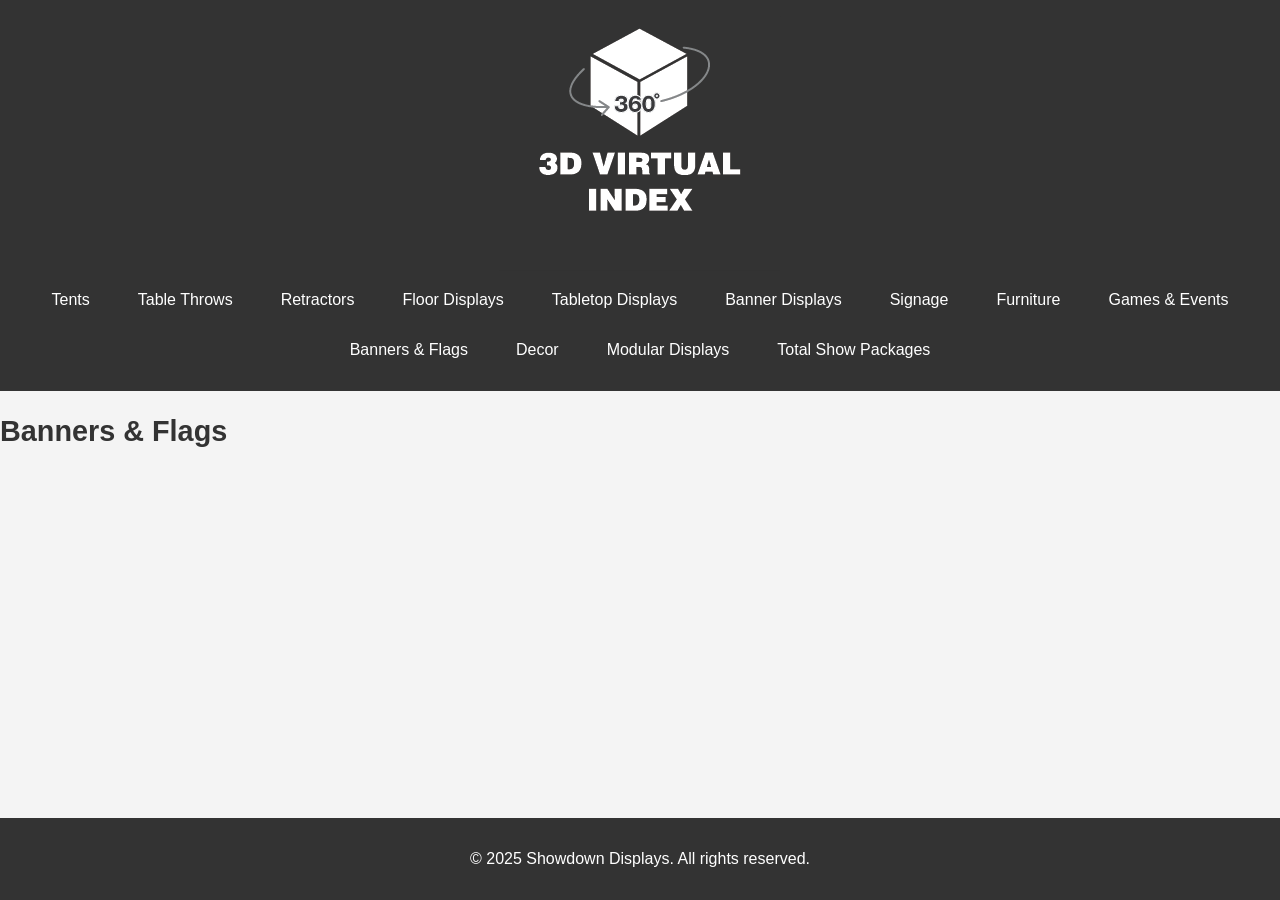
==== page10.html @ 900183a2 "Add files via upload" ====
<!DOCTYPE html>
<html lang="en">
<head>
    <meta charset="UTF-8">
    <meta name="viewport" content="width=device-width, initial-scale=1.0">
    <title>page10</title>
    <link rel="stylesheet" href="styles.css">
</head>
<body>
    <header>
        <div class="logo">
            <img src="logo.png" alt="3D Model Viewer">
        </div>
        <nav>
            <ul>
                <li><a href="index.html">Tents</a></li>
                <li><a href="page2.html">Table Throws</a></li>
                <li><a href="page3.html">Retractors</a></li>
                <li><a href="page4.html">Floor Displays</a></li>
                <li><a href="page5.html">Tabletop Displays</a></li>
                <li><a href="page6.html">Banner Displays</a></li>
                <li><a href="page7.html">Signage</a></li>
                <li><a href="page8.html">Furniture</a></li>
                <li><a href="page9.html">Games & Events</a></li>
                <li><a href="page10.html">Banners & Flags</a></li>
                <li><a href="page11.html">Decor</a></li>
                <li><a href="page12.html">Modular Displays</a></li>
                <li><a href="page13.html">Total Show Packages</a></li>
            </ul>
        </nav>
    </header>
    <section id="page10" class="page hidden">
        <h2>Banners & Flags</h2>
        <div class="model-grid">
            <iframe src="https://sketchfab.com/models/YOUR_MODEL_ID/embed" frameborder="0"></iframe>
            <iframe src="https://sketchfab.com/models/YOUR_MODEL_ID/embed" frameborder="0"></iframe>
        </div>
    </section>
    <footer>
        <p>&copy; 2025 Showdown Displays. All rights reserved.</p>
    </footer>
    <script src="script.js"></script>
</body>
</html>
---- styles.css ----
/* General Styles */
body {
    font-family: Helvetica Black, sans-serif;
    margin: 0;
    padding: 0;
    background-color: #f4f4f4;
}

/* Header */
header {
    background-color: #333;
    color: #fff;
    padding: 1em 0;
    text-align: center;
}

header .logo img {
    max-height: 500px; /* Increased size */
    width: auto; /* Ensure proportional scaling */
}

nav ul {
    list-style: none;
    padding: 0;
    margin: 0;
    display: flex;
    justify-content: center;
    flex-wrap: wrap;
}

nav ul li {
    margin: 0.5em;
}

nav ul li a {
    display: block;
    padding: 0.5em 1em;
    color: #fff;
    text-decoration: none;
    text-align: center;
    transition: background-color 0.3s, color 0.3s;
}

nav ul li a:hover {
    background-color: #ffd700;
    color: #333;
}

nav ul li a.active {
    background-color: #ffd700;
    color: #333;
}

/* Main Content */
main {
    padding: 2em;
}

h2 {
    font-size: 1.8em;
    color: #333;
    margin-bottom: 1em;
}

/* Responsive Grid for Embedded Models */
.model-grid {
    display: grid;
    grid-template-columns: repeat(auto-fill, minmax(300px, 1fr));
    gap: 1em;
}

.sketchfab-embed-wrapper iframe {
    width: 100%;
    height: 300px;
    border: none;
}

/* Footer */
footer {
    background-color: #333;
    color: #fff;
    text-align: center;
    padding: 1em 0;
    position: fixed;
    width: 100%;
    bottom: 0;
}

/* Responsive Design */
@media screen and (max-width: 768px) {
    .model-grid {
        grid-template-columns: 1fr; /* Stack items on smaller screens */
    }

    nav ul {
        flex-direction: column; /* Stack navigation links vertically */
    }

    nav ul li {
        margin: 0.5em 0;
    }
}
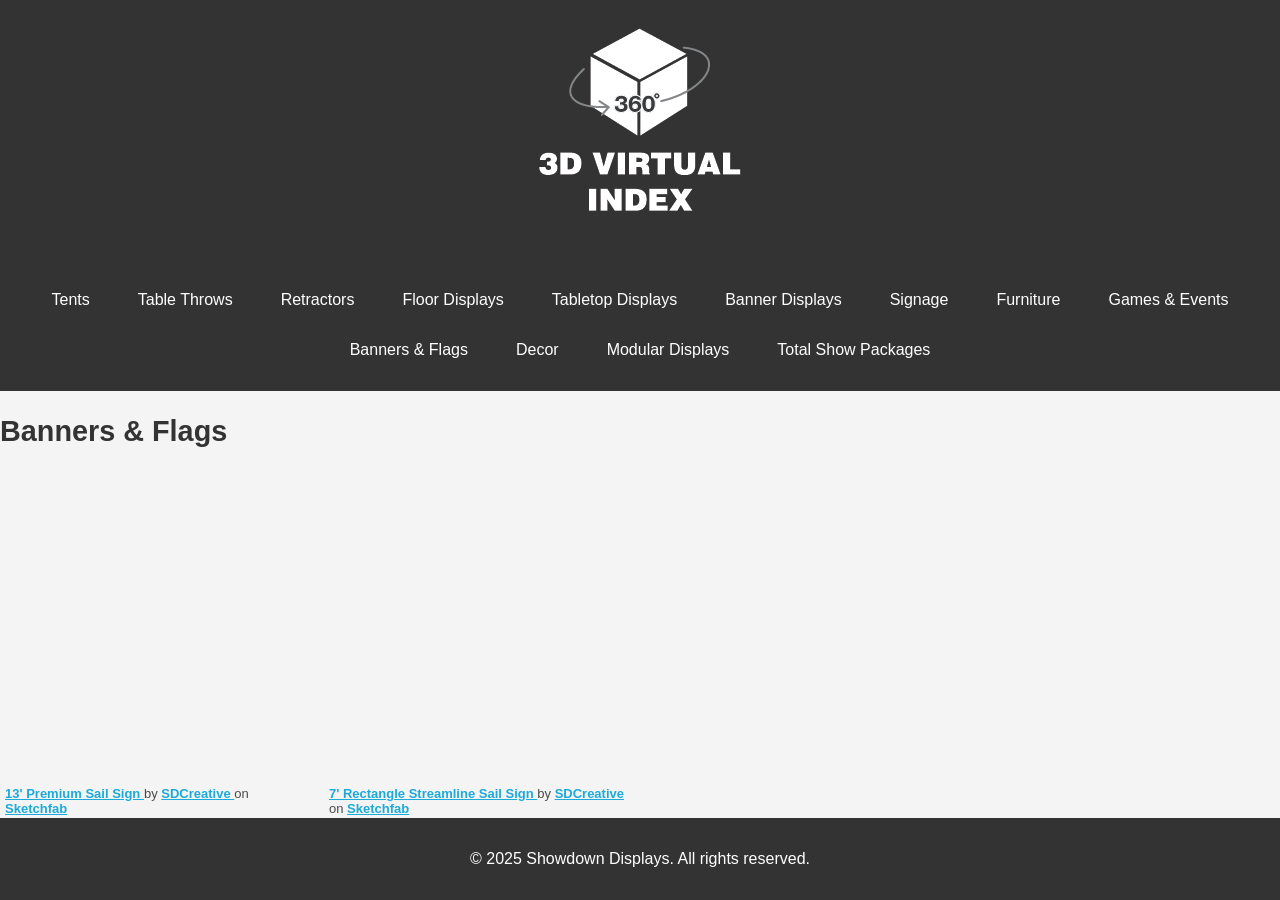
==== commit 52cd2ab4: "Add files via upload" ====
--- a/page10.html
+++ b/page10.html
@@ -32,8 +32,9 @@
     <section id="page10" class="page hidden">
         <h2>Banners & Flags</h2>
         <div class="model-grid">
-            <iframe src="https://sketchfab.com/models/YOUR_MODEL_ID/embed" frameborder="0"></iframe>
-            <iframe src="https://sketchfab.com/models/YOUR_MODEL_ID/embed" frameborder="0"></iframe>
+            <div class="sketchfab-embed-wrapper"> <iframe title="13' Premium Sail Sign" frameborder="0" allowfullscreen mozallowfullscreen="true" webkitallowfullscreen="true" allow="autoplay; fullscreen; xr-spatial-tracking" xr-spatial-tracking execution-while-out-of-viewport execution-while-not-rendered web-share src="https://sketchfab.com/models/f950409644cb40faba6cbb0fb3d89241/embed?autospin=1&autostart=1&ui_watermark_link=0&ui_watermark=0"> </iframe> <p style="font-size: 13px; font-weight: normal; margin: 5px; color: #4A4A4A;"> <a href="https://sketchfab.com/3d-models/13-premium-sail-sign-f950409644cb40faba6cbb0fb3d89241?utm_medium=embed&utm_campaign=share-popup&utm_content=f950409644cb40faba6cbb0fb3d89241" target="_blank" rel="nofollow" style="font-weight: bold; color: #1CAAD9;"> 13' Premium Sail Sign </a> by <a href="https://sketchfab.com/SDCreative?utm_medium=embed&utm_campaign=share-popup&utm_content=f950409644cb40faba6cbb0fb3d89241" target="_blank" rel="nofollow" style="font-weight: bold; color: #1CAAD9;"> SDCreative </a> on <a href="https://sketchfab.com?utm_medium=embed&utm_campaign=share-popup&utm_content=f950409644cb40faba6cbb0fb3d89241" target="_blank" rel="nofollow" style="font-weight: bold; color: #1CAAD9;">Sketchfab</a></p></div>
+            <div class="sketchfab-embed-wrapper"> <iframe title="7' Rectangle Streamline Sail Sign" frameborder="0" allowfullscreen mozallowfullscreen="true" webkitallowfullscreen="true" allow="autoplay; fullscreen; xr-spatial-tracking" xr-spatial-tracking execution-while-out-of-viewport execution-while-not-rendered web-share src="https://sketchfab.com/models/98fccf0964534c4e9c9e5f95447126c1/embed?autospin=1&autostart=1&ui_watermark_link=0&ui_watermark=0"> </iframe> <p style="font-size: 13px; font-weight: normal; margin: 5px; color: #4A4A4A;"> <a href="https://sketchfab.com/3d-models/7-rectangle-streamline-sail-sign-98fccf0964534c4e9c9e5f95447126c1?utm_medium=embed&utm_campaign=share-popup&utm_content=98fccf0964534c4e9c9e5f95447126c1" target="_blank" rel="nofollow" style="font-weight: bold; color: #1CAAD9;"> 7' Rectangle Streamline Sail Sign </a> by <a href="https://sketchfab.com/SDCreative?utm_medium=embed&utm_campaign=share-popup&utm_content=98fccf0964534c4e9c9e5f95447126c1" target="_blank" rel="nofollow" style="font-weight: bold; color: #1CAAD9;"> SDCreative </a> on <a href="https://sketchfab.com?utm_medium=embed&utm_campaign=share-popup&utm_content=98fccf0964534c4e9c9e5f95447126c1" target="_blank" rel="nofollow" style="font-weight: bold; color: #1CAAD9;">Sketchfab</a></p></div>
+            
         </div>
     </section>
     <footer>
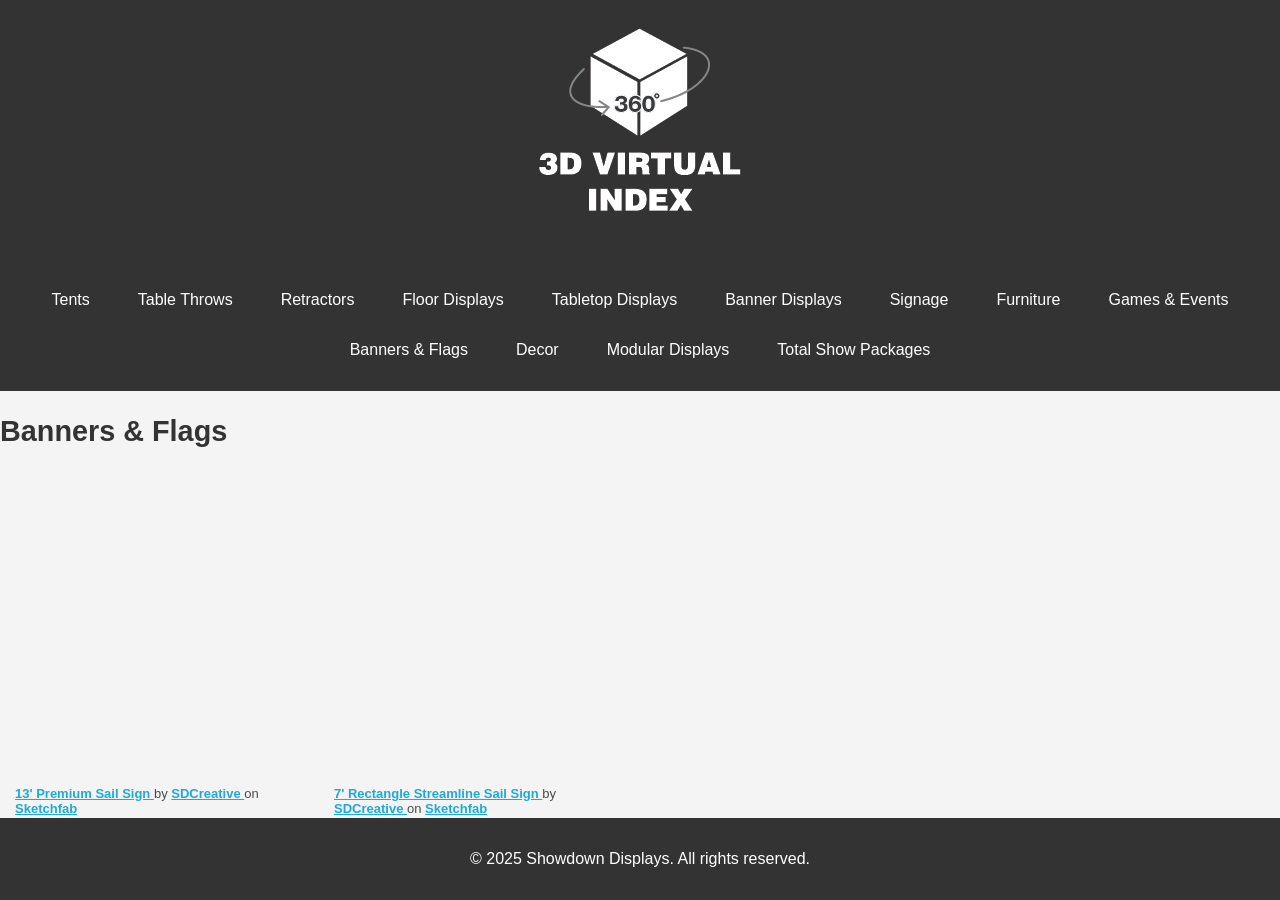
==== commit db74d823: "Add files via upload" ====
--- a/page10.html
+++ b/page10.html
@@ -32,8 +32,8 @@
     <section id="page10" class="page hidden">
         <h2>Banners & Flags</h2>
         <div class="model-grid">
-            <div class="sketchfab-embed-wrapper"> <iframe title="13' Premium Sail Sign" frameborder="0" allowfullscreen mozallowfullscreen="true" webkitallowfullscreen="true" allow="autoplay; fullscreen; xr-spatial-tracking" xr-spatial-tracking execution-while-out-of-viewport execution-while-not-rendered web-share src="https://sketchfab.com/models/f950409644cb40faba6cbb0fb3d89241/embed?autospin=1&autostart=1&ui_watermark_link=0&ui_watermark=0"> </iframe> <p style="font-size: 13px; font-weight: normal; margin: 5px; color: #4A4A4A;"> <a href="https://sketchfab.com/3d-models/13-premium-sail-sign-f950409644cb40faba6cbb0fb3d89241?utm_medium=embed&utm_campaign=share-popup&utm_content=f950409644cb40faba6cbb0fb3d89241" target="_blank" rel="nofollow" style="font-weight: bold; color: #1CAAD9;"> 13' Premium Sail Sign </a> by <a href="https://sketchfab.com/SDCreative?utm_medium=embed&utm_campaign=share-popup&utm_content=f950409644cb40faba6cbb0fb3d89241" target="_blank" rel="nofollow" style="font-weight: bold; color: #1CAAD9;"> SDCreative </a> on <a href="https://sketchfab.com?utm_medium=embed&utm_campaign=share-popup&utm_content=f950409644cb40faba6cbb0fb3d89241" target="_blank" rel="nofollow" style="font-weight: bold; color: #1CAAD9;">Sketchfab</a></p></div>
-            <div class="sketchfab-embed-wrapper"> <iframe title="7' Rectangle Streamline Sail Sign" frameborder="0" allowfullscreen mozallowfullscreen="true" webkitallowfullscreen="true" allow="autoplay; fullscreen; xr-spatial-tracking" xr-spatial-tracking execution-while-out-of-viewport execution-while-not-rendered web-share src="https://sketchfab.com/models/98fccf0964534c4e9c9e5f95447126c1/embed?autospin=1&autostart=1&ui_watermark_link=0&ui_watermark=0"> </iframe> <p style="font-size: 13px; font-weight: normal; margin: 5px; color: #4A4A4A;"> <a href="https://sketchfab.com/3d-models/7-rectangle-streamline-sail-sign-98fccf0964534c4e9c9e5f95447126c1?utm_medium=embed&utm_campaign=share-popup&utm_content=98fccf0964534c4e9c9e5f95447126c1" target="_blank" rel="nofollow" style="font-weight: bold; color: #1CAAD9;"> 7' Rectangle Streamline Sail Sign </a> by <a href="https://sketchfab.com/SDCreative?utm_medium=embed&utm_campaign=share-popup&utm_content=98fccf0964534c4e9c9e5f95447126c1" target="_blank" rel="nofollow" style="font-weight: bold; color: #1CAAD9;"> SDCreative </a> on <a href="https://sketchfab.com?utm_medium=embed&utm_campaign=share-popup&utm_content=98fccf0964534c4e9c9e5f95447126c1" target="_blank" rel="nofollow" style="font-weight: bold; color: #1CAAD9;">Sketchfab</a></p></div>
+            <div class="sketchfab-embed-wrapper"> <iframe title="13' Premium Sail Sign" frameborder="0" allowfullscreen mozallowfullscreen="true" webkitallowfullscreen="true" allow="autoplay; fullscreen; xr-spatial-tracking" xr-spatial-tracking execution-while-out-of-viewport execution-while-not-rendered web-share src="https://sketchfab.com/models/f950409644cb40faba6cbb0fb3d89241/embed?autostart=1&camera=0&ui_watermark_link=0&ui_watermark=0"> </iframe> <p style="font-size: 13px; font-weight: normal; margin: 5px; color: #4A4A4A;"> <a href="https://sketchfab.com/3d-models/13-premium-sail-sign-f950409644cb40faba6cbb0fb3d89241?utm_medium=embed&utm_campaign=share-popup&utm_content=f950409644cb40faba6cbb0fb3d89241" target="_blank" rel="nofollow" style="font-weight: bold; color: #1CAAD9;"> 13' Premium Sail Sign </a> by <a href="https://sketchfab.com/SDCreative?utm_medium=embed&utm_campaign=share-popup&utm_content=f950409644cb40faba6cbb0fb3d89241" target="_blank" rel="nofollow" style="font-weight: bold; color: #1CAAD9;"> SDCreative </a> on <a href="https://sketchfab.com?utm_medium=embed&utm_campaign=share-popup&utm_content=f950409644cb40faba6cbb0fb3d89241" target="_blank" rel="nofollow" style="font-weight: bold; color: #1CAAD9;">Sketchfab</a></p></div>
+            <div class="sketchfab-embed-wrapper"> <iframe title="7' Rectangle Streamline Sail Sign" frameborder="0" allowfullscreen mozallowfullscreen="true" webkitallowfullscreen="true" allow="autoplay; fullscreen; xr-spatial-tracking" xr-spatial-tracking execution-while-out-of-viewport execution-while-not-rendered web-share src="https://sketchfab.com/models/98fccf0964534c4e9c9e5f95447126c1/embed?autostart=1&camera=0&ui_watermark_link=0&ui_watermark=0"> </iframe> <p style="font-size: 13px; font-weight: normal; margin: 5px; color: #4A4A4A;"> <a href="https://sketchfab.com/3d-models/7-rectangle-streamline-sail-sign-98fccf0964534c4e9c9e5f95447126c1?utm_medium=embed&utm_campaign=share-popup&utm_content=98fccf0964534c4e9c9e5f95447126c1" target="_blank" rel="nofollow" style="font-weight: bold; color: #1CAAD9;"> 7' Rectangle Streamline Sail Sign </a> by <a href="https://sketchfab.com/SDCreative?utm_medium=embed&utm_campaign=share-popup&utm_content=98fccf0964534c4e9c9e5f95447126c1" target="_blank" rel="nofollow" style="font-weight: bold; color: #1CAAD9;"> SDCreative </a> on <a href="https://sketchfab.com?utm_medium=embed&utm_campaign=share-popup&utm_content=98fccf0964534c4e9c9e5f95447126c1" target="_blank" rel="nofollow" style="font-weight: bold; color: #1CAAD9;">Sketchfab</a></p></div>
             
         </div>
     </section>
--- a/styles.css
+++ b/styles.css
@@ -68,12 +68,16 @@
     display: grid;
     grid-template-columns: repeat(auto-fill, minmax(300px, 1fr));
     gap: 1em;
+    padding: 0 10px; /* Add horizontal padding for gutters */
 }
 
 .sketchfab-embed-wrapper iframe {
     width: 100%;
     height: 300px;
     border: none;
+    margin: 0 auto; /* Center embeds in grid */
+    max-width: calc(100% - 20px); /* Add a margin to prevent touching screen edges */
+    box-sizing: border-box; /* Include padding/margins in width calculation */
 }
 
 /* Footer */
@@ -83,9 +87,13 @@
     text-align: center;
     padding: 1em 0;
     position: fixed;
-    width: 100%;
     bottom: 0;
+    left: 0; /* Ensure it starts from the left edge */
+    right: 0; /* Ensure it ends at the right edge */
+    width: 100%; /* Span the entire width */
+    box-sizing: border-box; /* Include padding in the width calculation */
 }
+
 
 /* Responsive Design */
 @media screen and (max-width: 768px) {
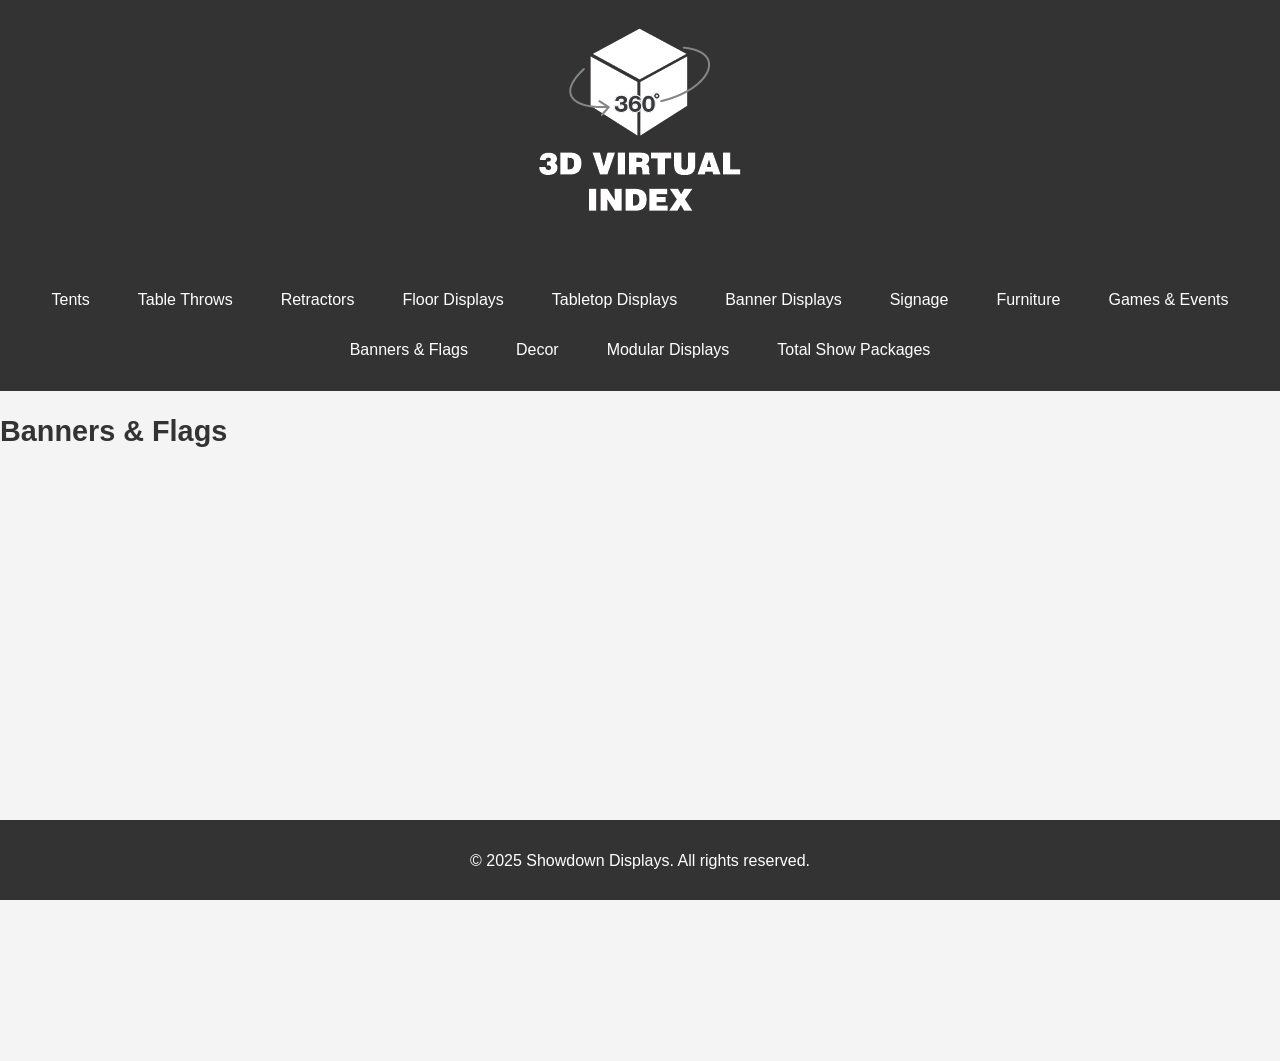
==== commit 77adbe4c: "Add files via upload" ====
--- a/page10.html
+++ b/page10.html
@@ -32,8 +32,8 @@
     <section id="page10" class="page hidden">
         <h2>Banners & Flags</h2>
         <div class="model-grid">
-            <div class="sketchfab-embed-wrapper"> <iframe title="13' Premium Sail Sign" frameborder="0" allowfullscreen mozallowfullscreen="true" webkitallowfullscreen="true" allow="autoplay; fullscreen; xr-spatial-tracking" xr-spatial-tracking execution-while-out-of-viewport execution-while-not-rendered web-share src="https://sketchfab.com/models/f950409644cb40faba6cbb0fb3d89241/embed?autostart=1&camera=0&ui_watermark_link=0&ui_watermark=0"> </iframe> <p style="font-size: 13px; font-weight: normal; margin: 5px; color: #4A4A4A;"> <a href="https://sketchfab.com/3d-models/13-premium-sail-sign-f950409644cb40faba6cbb0fb3d89241?utm_medium=embed&utm_campaign=share-popup&utm_content=f950409644cb40faba6cbb0fb3d89241" target="_blank" rel="nofollow" style="font-weight: bold; color: #1CAAD9;"> 13' Premium Sail Sign </a> by <a href="https://sketchfab.com/SDCreative?utm_medium=embed&utm_campaign=share-popup&utm_content=f950409644cb40faba6cbb0fb3d89241" target="_blank" rel="nofollow" style="font-weight: bold; color: #1CAAD9;"> SDCreative </a> on <a href="https://sketchfab.com?utm_medium=embed&utm_campaign=share-popup&utm_content=f950409644cb40faba6cbb0fb3d89241" target="_blank" rel="nofollow" style="font-weight: bold; color: #1CAAD9;">Sketchfab</a></p></div>
-            <div class="sketchfab-embed-wrapper"> <iframe title="7' Rectangle Streamline Sail Sign" frameborder="0" allowfullscreen mozallowfullscreen="true" webkitallowfullscreen="true" allow="autoplay; fullscreen; xr-spatial-tracking" xr-spatial-tracking execution-while-out-of-viewport execution-while-not-rendered web-share src="https://sketchfab.com/models/98fccf0964534c4e9c9e5f95447126c1/embed?autostart=1&camera=0&ui_watermark_link=0&ui_watermark=0"> </iframe> <p style="font-size: 13px; font-weight: normal; margin: 5px; color: #4A4A4A;"> <a href="https://sketchfab.com/3d-models/7-rectangle-streamline-sail-sign-98fccf0964534c4e9c9e5f95447126c1?utm_medium=embed&utm_campaign=share-popup&utm_content=98fccf0964534c4e9c9e5f95447126c1" target="_blank" rel="nofollow" style="font-weight: bold; color: #1CAAD9;"> 7' Rectangle Streamline Sail Sign </a> by <a href="https://sketchfab.com/SDCreative?utm_medium=embed&utm_campaign=share-popup&utm_content=98fccf0964534c4e9c9e5f95447126c1" target="_blank" rel="nofollow" style="font-weight: bold; color: #1CAAD9;"> SDCreative </a> on <a href="https://sketchfab.com?utm_medium=embed&utm_campaign=share-popup&utm_content=98fccf0964534c4e9c9e5f95447126c1" target="_blank" rel="nofollow" style="font-weight: bold; color: #1CAAD9;">Sketchfab</a></p></div>
+            <div class="sketchfab-embed-wrapper"> <iframe title="13' Premium Sail Sign" frameborder="0" allowfullscreen mozallowfullscreen="true" webkitallowfullscreen="true" allow="autoplay; fullscreen; xr-spatial-tracking" xr-spatial-tracking execution-while-out-of-viewport execution-while-not-rendered web-share loading="lazy" src="https://sketchfab.com/models/f950409644cb40faba6cbb0fb3d89241/embed?autostart=1&camera=0&ui_watermark_link=0&ui_watermark=0"> </iframe> <p style="font-size: 13px; font-weight: normal; margin: 5px; color: #4A4A4A;"> <a href="https://sketchfab.com/3d-models/13-premium-sail-sign-f950409644cb40faba6cbb0fb3d89241?utm_medium=embed&utm_campaign=share-popup&utm_content=f950409644cb40faba6cbb0fb3d89241" target="_blank" rel="nofollow" style="font-weight: bold; color: #1CAAD9;"> 13' Premium Sail Sign </a> by <a href="https://sketchfab.com/SDCreative?utm_medium=embed&utm_campaign=share-popup&utm_content=f950409644cb40faba6cbb0fb3d89241" target="_blank" rel="nofollow" style="font-weight: bold; color: #1CAAD9;"> SDCreative </a> on <a href="https://sketchfab.com?utm_medium=embed&utm_campaign=share-popup&utm_content=f950409644cb40faba6cbb0fb3d89241" target="_blank" rel="nofollow" style="font-weight: bold; color: #1CAAD9;">Sketchfab</a></p></div>
+            <div class="sketchfab-embed-wrapper"> <iframe title="7' Rectangle Streamline Sail Sign" frameborder="0" allowfullscreen mozallowfullscreen="true" webkitallowfullscreen="true" allow="autoplay; fullscreen; xr-spatial-tracking" xr-spatial-tracking execution-while-out-of-viewport execution-while-not-rendered web-share loading="lazy" src="https://sketchfab.com/models/98fccf0964534c4e9c9e5f95447126c1/embed?camera=0&ui_watermark_link=0&ui_watermark=0"> </iframe> <p style="font-size: 13px; font-weight: normal; margin: 5px; color: #4A4A4A;"> <a href="https://sketchfab.com/3d-models/7-rectangle-streamline-sail-sign-98fccf0964534c4e9c9e5f95447126c1?utm_medium=embed&utm_campaign=share-popup&utm_content=98fccf0964534c4e9c9e5f95447126c1" target="_blank" rel="nofollow" style="font-weight: bold; color: #1CAAD9;"> 7' Rectangle Streamline Sail Sign </a> by <a href="https://sketchfab.com/SDCreative?utm_medium=embed&utm_campaign=share-popup&utm_content=98fccf0964534c4e9c9e5f95447126c1" target="_blank" rel="nofollow" style="font-weight: bold; color: #1CAAD9;"> SDCreative </a> on <a href="https://sketchfab.com?utm_medium=embed&utm_campaign=share-popup&utm_content=98fccf0964534c4e9c9e5f95447126c1" target="_blank" rel="nofollow" style="font-weight: bold; color: #1CAAD9;">Sketchfab</a></p></div>
             
         </div>
     </section>
--- a/styles.css
+++ b/styles.css
@@ -67,8 +67,9 @@
 .model-grid {
     display: grid;
     grid-template-columns: repeat(auto-fill, minmax(300px, 1fr));
-    gap: 1em;
-    padding: 0 10px; /* Add horizontal padding for gutters */
+    gap: 2em;
+    padding: 0 30px; /* Add horizontal padding for gutters */
+    padding-bottom: 80px; /* Adjust as needed */
 }
 
 .sketchfab-embed-wrapper iframe {
@@ -76,8 +77,12 @@
     height: 300px;
     border: none;
     margin: 0 auto; /* Center embeds in grid */
-    max-width: calc(100% - 20px); /* Add a margin to prevent touching screen edges */
+    margin-bottom: 80px; /* Add space below each embed */
+    max-width: calc(100% - 30px); /* Add a margin to prevent touching screen edges */
     box-sizing: border-box; /* Include padding/margins in width calculation */
+}
+body {
+    margin-bottom: 80px; /* Matches the footer height */
 }
 
 /* Footer */
@@ -92,6 +97,7 @@
     right: 0; /* Ensure it ends at the right edge */
     width: 100%; /* Span the entire width */
     box-sizing: border-box; /* Include padding in the width calculation */
+    height: 80px; /* Ensure height matches the margin-bottom of the body */
 }
 
 
@@ -99,8 +105,12 @@
 @media screen and (max-width: 768px) {
     .model-grid {
         grid-template-columns: 1fr; /* Stack items on smaller screens */
+        padding-bottom: 100px; /* Increase padding for mobile */
+        
     }
-
+    body {
+        margin-bottom: 100px; /* Matches footer height on mobile */
+    }
     nav ul {
         flex-direction: column; /* Stack navigation links vertically */
     }
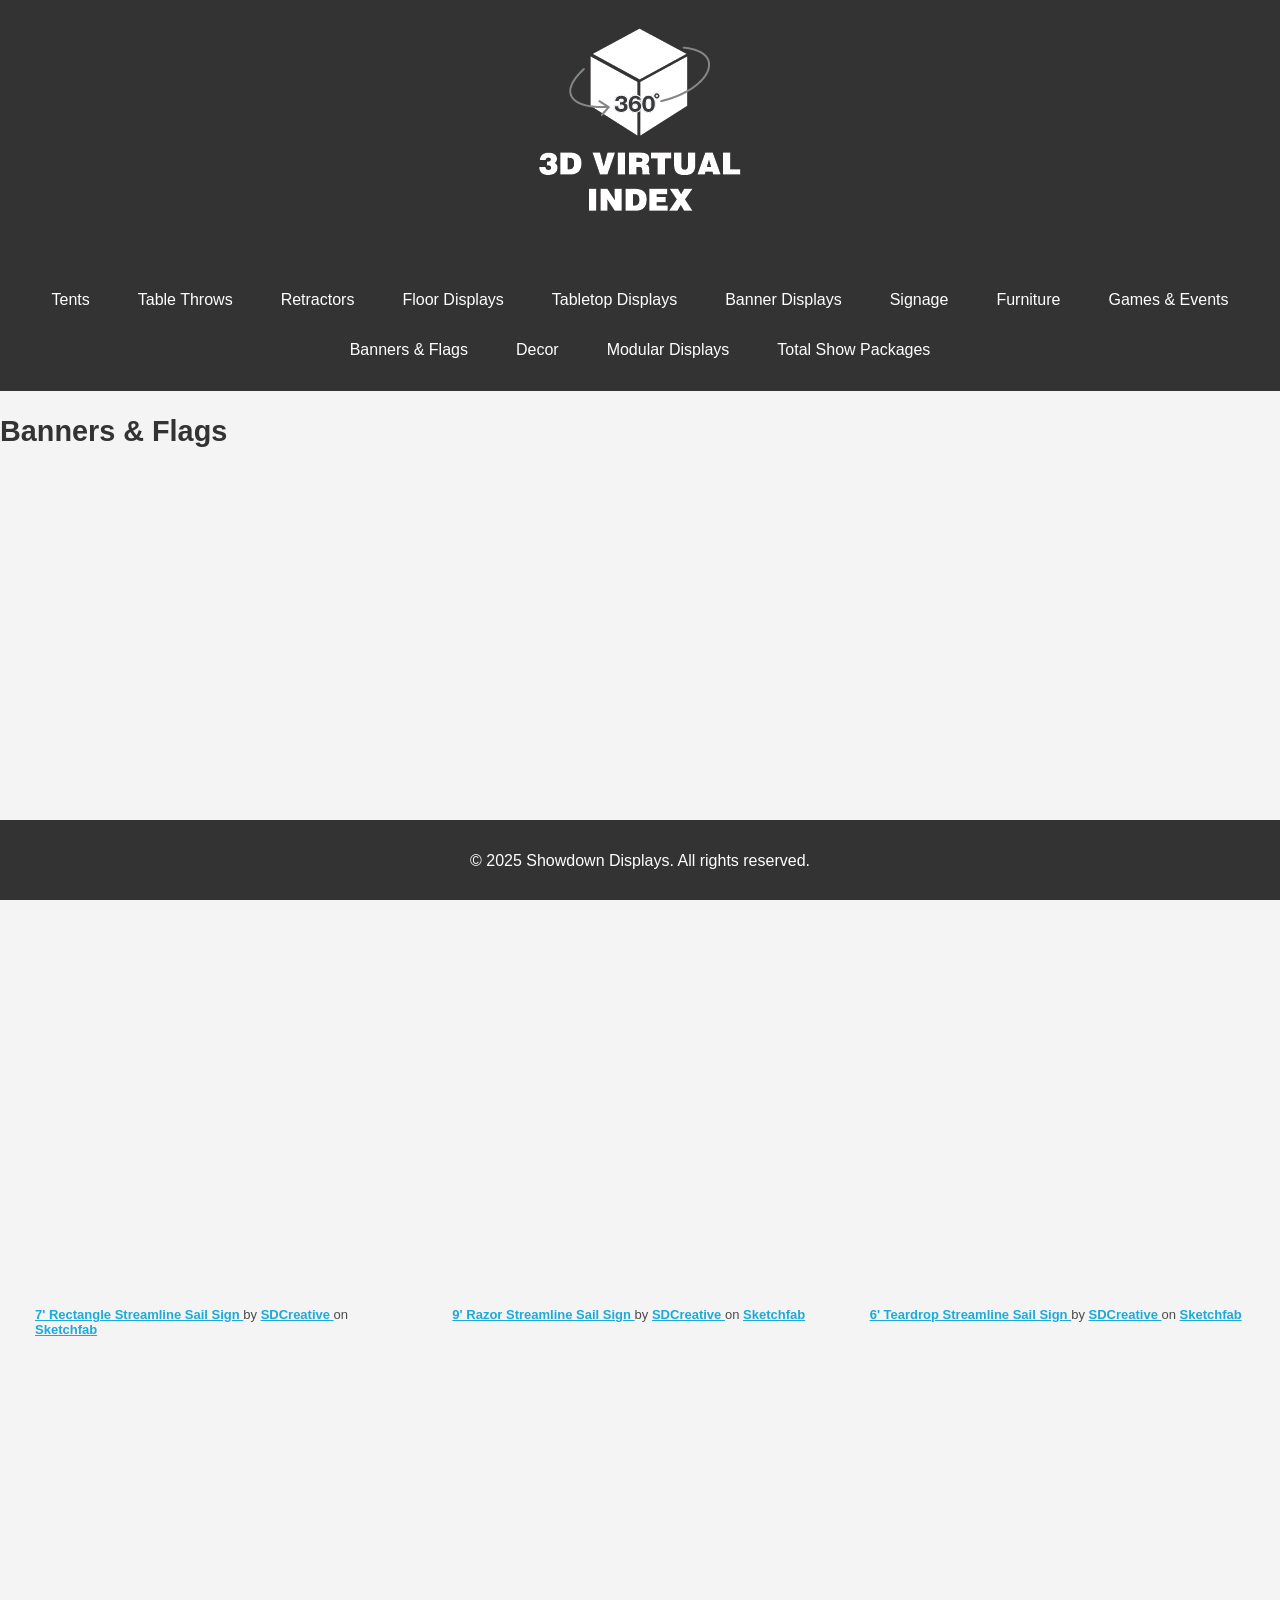
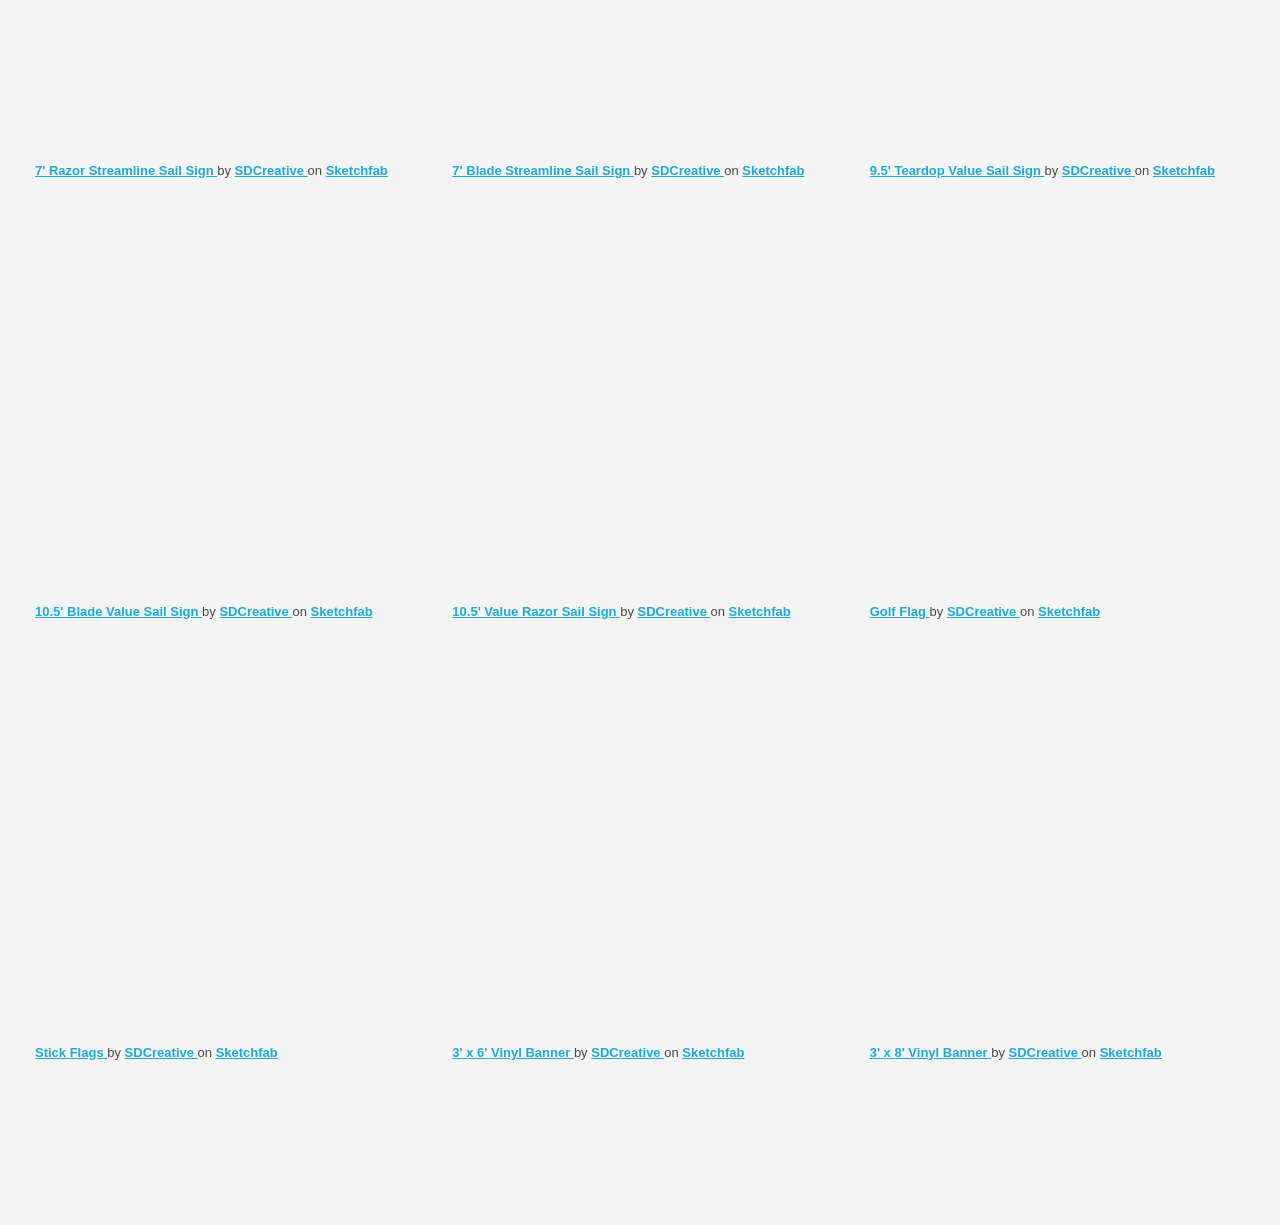
==== commit 199e7d1d: "Add files via upload" ====
--- a/page10.html
+++ b/page10.html
@@ -33,7 +33,20 @@
         <h2>Banners & Flags</h2>
         <div class="model-grid">
             <div class="sketchfab-embed-wrapper"> <iframe title="13' Premium Sail Sign" frameborder="0" allowfullscreen mozallowfullscreen="true" webkitallowfullscreen="true" allow="autoplay; fullscreen; xr-spatial-tracking" xr-spatial-tracking execution-while-out-of-viewport execution-while-not-rendered web-share loading="lazy" src="https://sketchfab.com/models/f950409644cb40faba6cbb0fb3d89241/embed?autostart=1&camera=0&ui_watermark_link=0&ui_watermark=0"> </iframe> <p style="font-size: 13px; font-weight: normal; margin: 5px; color: #4A4A4A;"> <a href="https://sketchfab.com/3d-models/13-premium-sail-sign-f950409644cb40faba6cbb0fb3d89241?utm_medium=embed&utm_campaign=share-popup&utm_content=f950409644cb40faba6cbb0fb3d89241" target="_blank" rel="nofollow" style="font-weight: bold; color: #1CAAD9;"> 13' Premium Sail Sign </a> by <a href="https://sketchfab.com/SDCreative?utm_medium=embed&utm_campaign=share-popup&utm_content=f950409644cb40faba6cbb0fb3d89241" target="_blank" rel="nofollow" style="font-weight: bold; color: #1CAAD9;"> SDCreative </a> on <a href="https://sketchfab.com?utm_medium=embed&utm_campaign=share-popup&utm_content=f950409644cb40faba6cbb0fb3d89241" target="_blank" rel="nofollow" style="font-weight: bold; color: #1CAAD9;">Sketchfab</a></p></div>
+            <div class="sketchfab-embed-wrapper"> <iframe title="9' Razor Premium Sail Sign" frameborder="0" allowfullscreen mozallowfullscreen="true" webkitallowfullscreen="true" allow="autoplay; fullscreen; xr-spatial-tracking" xr-spatial-tracking execution-while-out-of-viewport execution-while-not-rendered web-share src="https://sketchfab.com/models/6d4cbb4b150a4f879588f68ecebd35c8/embed?camera=0&ui_watermark_link=0&ui_watermark=0"> </iframe> <p style="font-size: 13px; font-weight: normal; margin: 5px; color: #4A4A4A;"> <a href="https://sketchfab.com/3d-models/9-razor-premium-sail-sign-6d4cbb4b150a4f879588f68ecebd35c8?utm_medium=embed&utm_campaign=share-popup&utm_content=6d4cbb4b150a4f879588f68ecebd35c8" target="_blank" rel="nofollow" style="font-weight: bold; color: #1CAAD9;"> 9' Razor Premium Sail Sign </a> by <a href="https://sketchfab.com/SDCreative?utm_medium=embed&utm_campaign=share-popup&utm_content=6d4cbb4b150a4f879588f68ecebd35c8" target="_blank" rel="nofollow" style="font-weight: bold; color: #1CAAD9;"> SDCreative </a> on <a href="https://sketchfab.com?utm_medium=embed&utm_campaign=share-popup&utm_content=6d4cbb4b150a4f879588f68ecebd35c8" target="_blank" rel="nofollow" style="font-weight: bold; color: #1CAAD9;">Sketchfab</a></p></div>
+            <div class="sketchfab-embed-wrapper"> <iframe title="17' Sabre Premium Sail Sign" frameborder="0" allowfullscreen mozallowfullscreen="true" webkitallowfullscreen="true" allow="autoplay; fullscreen; xr-spatial-tracking" xr-spatial-tracking execution-while-out-of-viewport execution-while-not-rendered web-share src="https://sketchfab.com/models/01e8ba3f231748a09450ad673b92be38/embed?camera=0&ui_watermark_link=0&ui_watermark=0"> </iframe> <p style="font-size: 13px; font-weight: normal; margin: 5px; color: #4A4A4A;"> <a href="https://sketchfab.com/3d-models/17-sabre-premium-sail-sign-01e8ba3f231748a09450ad673b92be38?utm_medium=embed&utm_campaign=share-popup&utm_content=01e8ba3f231748a09450ad673b92be38" target="_blank" rel="nofollow" style="font-weight: bold; color: #1CAAD9;"> 17' Sabre Premium Sail Sign </a> by <a href="https://sketchfab.com/SDCreative?utm_medium=embed&utm_campaign=share-popup&utm_content=01e8ba3f231748a09450ad673b92be38" target="_blank" rel="nofollow" style="font-weight: bold; color: #1CAAD9;"> SDCreative </a> on <a href="https://sketchfab.com?utm_medium=embed&utm_campaign=share-popup&utm_content=01e8ba3f231748a09450ad673b92be38" target="_blank" rel="nofollow" style="font-weight: bold; color: #1CAAD9;">Sketchfab</a></p></div>
             <div class="sketchfab-embed-wrapper"> <iframe title="7' Rectangle Streamline Sail Sign" frameborder="0" allowfullscreen mozallowfullscreen="true" webkitallowfullscreen="true" allow="autoplay; fullscreen; xr-spatial-tracking" xr-spatial-tracking execution-while-out-of-viewport execution-while-not-rendered web-share loading="lazy" src="https://sketchfab.com/models/98fccf0964534c4e9c9e5f95447126c1/embed?camera=0&ui_watermark_link=0&ui_watermark=0"> </iframe> <p style="font-size: 13px; font-weight: normal; margin: 5px; color: #4A4A4A;"> <a href="https://sketchfab.com/3d-models/7-rectangle-streamline-sail-sign-98fccf0964534c4e9c9e5f95447126c1?utm_medium=embed&utm_campaign=share-popup&utm_content=98fccf0964534c4e9c9e5f95447126c1" target="_blank" rel="nofollow" style="font-weight: bold; color: #1CAAD9;"> 7' Rectangle Streamline Sail Sign </a> by <a href="https://sketchfab.com/SDCreative?utm_medium=embed&utm_campaign=share-popup&utm_content=98fccf0964534c4e9c9e5f95447126c1" target="_blank" rel="nofollow" style="font-weight: bold; color: #1CAAD9;"> SDCreative </a> on <a href="https://sketchfab.com?utm_medium=embed&utm_campaign=share-popup&utm_content=98fccf0964534c4e9c9e5f95447126c1" target="_blank" rel="nofollow" style="font-weight: bold; color: #1CAAD9;">Sketchfab</a></p></div>
+            <div class="sketchfab-embed-wrapper"> <iframe title="9' Razor Streamline Sail Sign" frameborder="0" allowfullscreen mozallowfullscreen="true" webkitallowfullscreen="true" allow="autoplay; fullscreen; xr-spatial-tracking" xr-spatial-tracking execution-while-out-of-viewport execution-while-not-rendered web-share src="https://sketchfab.com/models/cfc717aba6d849d7aa210422bbf20419/embed?camera=0&ui_watermark_link=0&ui_watermark=0"> </iframe> <p style="font-size: 13px; font-weight: normal; margin: 5px; color: #4A4A4A;"> <a href="https://sketchfab.com/3d-models/9-razor-streamline-sail-sign-cfc717aba6d849d7aa210422bbf20419?utm_medium=embed&utm_campaign=share-popup&utm_content=cfc717aba6d849d7aa210422bbf20419" target="_blank" rel="nofollow" style="font-weight: bold; color: #1CAAD9;"> 9' Razor Streamline Sail Sign </a> by <a href="https://sketchfab.com/SDCreative?utm_medium=embed&utm_campaign=share-popup&utm_content=cfc717aba6d849d7aa210422bbf20419" target="_blank" rel="nofollow" style="font-weight: bold; color: #1CAAD9;"> SDCreative </a> on <a href="https://sketchfab.com?utm_medium=embed&utm_campaign=share-popup&utm_content=cfc717aba6d849d7aa210422bbf20419" target="_blank" rel="nofollow" style="font-weight: bold; color: #1CAAD9;">Sketchfab</a></p></div>
+            <div class="sketchfab-embed-wrapper"> <iframe title="6' Teardrop Streamline Sail Sign" frameborder="0" allowfullscreen mozallowfullscreen="true" webkitallowfullscreen="true" allow="autoplay; fullscreen; xr-spatial-tracking" xr-spatial-tracking execution-while-out-of-viewport execution-while-not-rendered web-share src="https://sketchfab.com/models/bbbf5ce06aca4a60992c77cae614b136/embed?camera=0&ui_watermark_link=0&ui_watermark=0"> </iframe> <p style="font-size: 13px; font-weight: normal; margin: 5px; color: #4A4A4A;"> <a href="https://sketchfab.com/3d-models/6-teardrop-streamline-sail-sign-bbbf5ce06aca4a60992c77cae614b136?utm_medium=embed&utm_campaign=share-popup&utm_content=bbbf5ce06aca4a60992c77cae614b136" target="_blank" rel="nofollow" style="font-weight: bold; color: #1CAAD9;"> 6' Teardrop Streamline Sail Sign </a> by <a href="https://sketchfab.com/SDCreative?utm_medium=embed&utm_campaign=share-popup&utm_content=bbbf5ce06aca4a60992c77cae614b136" target="_blank" rel="nofollow" style="font-weight: bold; color: #1CAAD9;"> SDCreative </a> on <a href="https://sketchfab.com?utm_medium=embed&utm_campaign=share-popup&utm_content=bbbf5ce06aca4a60992c77cae614b136" target="_blank" rel="nofollow" style="font-weight: bold; color: #1CAAD9;">Sketchfab</a></p></div>
+            <div class="sketchfab-embed-wrapper"> <iframe title="7' Razor Streamline Sail Sign" frameborder="0" allowfullscreen mozallowfullscreen="true" webkitallowfullscreen="true" allow="autoplay; fullscreen; xr-spatial-tracking" xr-spatial-tracking execution-while-out-of-viewport execution-while-not-rendered web-share src="https://sketchfab.com/models/ebd4cd1897734f8d980e3c44bc4a2838/embed?camera=0&ui_watermark_link=0&ui_watermark=0"> </iframe> <p style="font-size: 13px; font-weight: normal; margin: 5px; color: #4A4A4A;"> <a href="https://sketchfab.com/3d-models/7-razor-streamline-sail-sign-ebd4cd1897734f8d980e3c44bc4a2838?utm_medium=embed&utm_campaign=share-popup&utm_content=ebd4cd1897734f8d980e3c44bc4a2838" target="_blank" rel="nofollow" style="font-weight: bold; color: #1CAAD9;"> 7' Razor Streamline Sail Sign </a> by <a href="https://sketchfab.com/SDCreative?utm_medium=embed&utm_campaign=share-popup&utm_content=ebd4cd1897734f8d980e3c44bc4a2838" target="_blank" rel="nofollow" style="font-weight: bold; color: #1CAAD9;"> SDCreative </a> on <a href="https://sketchfab.com?utm_medium=embed&utm_campaign=share-popup&utm_content=ebd4cd1897734f8d980e3c44bc4a2838" target="_blank" rel="nofollow" style="font-weight: bold; color: #1CAAD9;">Sketchfab</a></p></div>
+            <div class="sketchfab-embed-wrapper"> <iframe title="7' Blade Streamline Sail Sign" frameborder="0" allowfullscreen mozallowfullscreen="true" webkitallowfullscreen="true" allow="autoplay; fullscreen; xr-spatial-tracking" xr-spatial-tracking execution-while-out-of-viewport execution-while-not-rendered web-share src="https://sketchfab.com/models/e5c8203073e747e092137e502eeef9b4/embed?camera=0&ui_watermark_link=0&ui_watermark=0"> </iframe> <p style="font-size: 13px; font-weight: normal; margin: 5px; color: #4A4A4A;"> <a href="https://sketchfab.com/3d-models/7-blade-streamline-sail-sign-e5c8203073e747e092137e502eeef9b4?utm_medium=embed&utm_campaign=share-popup&utm_content=e5c8203073e747e092137e502eeef9b4" target="_blank" rel="nofollow" style="font-weight: bold; color: #1CAAD9;"> 7' Blade Streamline Sail Sign </a> by <a href="https://sketchfab.com/SDCreative?utm_medium=embed&utm_campaign=share-popup&utm_content=e5c8203073e747e092137e502eeef9b4" target="_blank" rel="nofollow" style="font-weight: bold; color: #1CAAD9;"> SDCreative </a> on <a href="https://sketchfab.com?utm_medium=embed&utm_campaign=share-popup&utm_content=e5c8203073e747e092137e502eeef9b4" target="_blank" rel="nofollow" style="font-weight: bold; color: #1CAAD9;">Sketchfab</a></p></div>
+            <div class="sketchfab-embed-wrapper"> <iframe title="9.5' Teardop Value Sail Sign" frameborder="0" allowfullscreen mozallowfullscreen="true" webkitallowfullscreen="true" allow="autoplay; fullscreen; xr-spatial-tracking" xr-spatial-tracking execution-while-out-of-viewport execution-while-not-rendered web-share src="https://sketchfab.com/models/7523738d64e846eeacdc26b544225b35/embed?camera=0&ui_watermark_link=0&ui_watermark=0"> </iframe> <p style="font-size: 13px; font-weight: normal; margin: 5px; color: #4A4A4A;"> <a href="https://sketchfab.com/3d-models/95-teardop-value-sail-sign-7523738d64e846eeacdc26b544225b35?utm_medium=embed&utm_campaign=share-popup&utm_content=7523738d64e846eeacdc26b544225b35" target="_blank" rel="nofollow" style="font-weight: bold; color: #1CAAD9;"> 9.5' Teardop Value Sail Sign </a> by <a href="https://sketchfab.com/SDCreative?utm_medium=embed&utm_campaign=share-popup&utm_content=7523738d64e846eeacdc26b544225b35" target="_blank" rel="nofollow" style="font-weight: bold; color: #1CAAD9;"> SDCreative </a> on <a href="https://sketchfab.com?utm_medium=embed&utm_campaign=share-popup&utm_content=7523738d64e846eeacdc26b544225b35" target="_blank" rel="nofollow" style="font-weight: bold; color: #1CAAD9;">Sketchfab</a></p></div>
+            <div class="sketchfab-embed-wrapper"> <iframe title="10.5' Blade Value Sail Sign" frameborder="0" allowfullscreen mozallowfullscreen="true" webkitallowfullscreen="true" allow="autoplay; fullscreen; xr-spatial-tracking" xr-spatial-tracking execution-while-out-of-viewport execution-while-not-rendered web-share src="https://sketchfab.com/models/abbd8e335518432798c0fa2cb74029e6/embed?camera=0&ui_watermark_link=0&ui_watermark=0"> </iframe> <p style="font-size: 13px; font-weight: normal; margin: 5px; color: #4A4A4A;"> <a href="https://sketchfab.com/3d-models/105-blade-value-sail-sign-abbd8e335518432798c0fa2cb74029e6?utm_medium=embed&utm_campaign=share-popup&utm_content=abbd8e335518432798c0fa2cb74029e6" target="_blank" rel="nofollow" style="font-weight: bold; color: #1CAAD9;"> 10.5' Blade Value Sail Sign </a> by <a href="https://sketchfab.com/SDCreative?utm_medium=embed&utm_campaign=share-popup&utm_content=abbd8e335518432798c0fa2cb74029e6" target="_blank" rel="nofollow" style="font-weight: bold; color: #1CAAD9;"> SDCreative </a> on <a href="https://sketchfab.com?utm_medium=embed&utm_campaign=share-popup&utm_content=abbd8e335518432798c0fa2cb74029e6" target="_blank" rel="nofollow" style="font-weight: bold; color: #1CAAD9;">Sketchfab</a></p></div>
+            <div class="sketchfab-embed-wrapper"> <iframe title="10.5' Value Razor Sail Sign" frameborder="0" allowfullscreen mozallowfullscreen="true" webkitallowfullscreen="true" allow="autoplay; fullscreen; xr-spatial-tracking" xr-spatial-tracking execution-while-out-of-viewport execution-while-not-rendered web-share src="https://sketchfab.com/models/07c3b8aa90164a7b9f76fa6d2e1fec75/embed?camera=0&ui_watermark_link=0&ui_watermark=0"> </iframe> <p style="font-size: 13px; font-weight: normal; margin: 5px; color: #4A4A4A;"> <a href="https://sketchfab.com/3d-models/105-value-razor-sail-sign-07c3b8aa90164a7b9f76fa6d2e1fec75?utm_medium=embed&utm_campaign=share-popup&utm_content=07c3b8aa90164a7b9f76fa6d2e1fec75" target="_blank" rel="nofollow" style="font-weight: bold; color: #1CAAD9;"> 10.5' Value Razor Sail Sign </a> by <a href="https://sketchfab.com/SDCreative?utm_medium=embed&utm_campaign=share-popup&utm_content=07c3b8aa90164a7b9f76fa6d2e1fec75" target="_blank" rel="nofollow" style="font-weight: bold; color: #1CAAD9;"> SDCreative </a> on <a href="https://sketchfab.com?utm_medium=embed&utm_campaign=share-popup&utm_content=07c3b8aa90164a7b9f76fa6d2e1fec75" target="_blank" rel="nofollow" style="font-weight: bold; color: #1CAAD9;">Sketchfab</a></p></div>
+            <div class="sketchfab-embed-wrapper"> <iframe title="Golf Flag" frameborder="0" allowfullscreen mozallowfullscreen="true" webkitallowfullscreen="true" allow="autoplay; fullscreen; xr-spatial-tracking" xr-spatial-tracking execution-while-out-of-viewport execution-while-not-rendered web-share src="https://sketchfab.com/models/b841884eb2a3402ebbf6017b26b09e7e/embed?camera=0&ui_watermark_link=0&ui_watermark=0"> </iframe> <p style="font-size: 13px; font-weight: normal; margin: 5px; color: #4A4A4A;"> <a href="https://sketchfab.com/3d-models/golf-flag-b841884eb2a3402ebbf6017b26b09e7e?utm_medium=embed&utm_campaign=share-popup&utm_content=b841884eb2a3402ebbf6017b26b09e7e" target="_blank" rel="nofollow" style="font-weight: bold; color: #1CAAD9;"> Golf Flag </a> by <a href="https://sketchfab.com/SDCreative?utm_medium=embed&utm_campaign=share-popup&utm_content=b841884eb2a3402ebbf6017b26b09e7e" target="_blank" rel="nofollow" style="font-weight: bold; color: #1CAAD9;"> SDCreative </a> on <a href="https://sketchfab.com?utm_medium=embed&utm_campaign=share-popup&utm_content=b841884eb2a3402ebbf6017b26b09e7e" target="_blank" rel="nofollow" style="font-weight: bold; color: #1CAAD9;">Sketchfab</a></p></div>
+            <div class="sketchfab-embed-wrapper"> <iframe title="Stick Flags" frameborder="0" allowfullscreen mozallowfullscreen="true" webkitallowfullscreen="true" allow="autoplay; fullscreen; xr-spatial-tracking" xr-spatial-tracking execution-while-out-of-viewport execution-while-not-rendered web-share src="https://sketchfab.com/models/ccf7098f1f7f4bbd9120c2c53a43208b/embed?camera=0&ui_watermark_link=0&ui_watermark=0"> </iframe> <p style="font-size: 13px; font-weight: normal; margin: 5px; color: #4A4A4A;"> <a href="https://sketchfab.com/3d-models/stick-flags-ccf7098f1f7f4bbd9120c2c53a43208b?utm_medium=embed&utm_campaign=share-popup&utm_content=ccf7098f1f7f4bbd9120c2c53a43208b" target="_blank" rel="nofollow" style="font-weight: bold; color: #1CAAD9;"> Stick Flags </a> by <a href="https://sketchfab.com/SDCreative?utm_medium=embed&utm_campaign=share-popup&utm_content=ccf7098f1f7f4bbd9120c2c53a43208b" target="_blank" rel="nofollow" style="font-weight: bold; color: #1CAAD9;"> SDCreative </a> on <a href="https://sketchfab.com?utm_medium=embed&utm_campaign=share-popup&utm_content=ccf7098f1f7f4bbd9120c2c53a43208b" target="_blank" rel="nofollow" style="font-weight: bold; color: #1CAAD9;">Sketchfab</a></p></div>
+            <div class="sketchfab-embed-wrapper"> <iframe title="3' x 6' Vinyl Banner" frameborder="0" allowfullscreen mozallowfullscreen="true" webkitallowfullscreen="true" allow="autoplay; fullscreen; xr-spatial-tracking" xr-spatial-tracking execution-while-out-of-viewport execution-while-not-rendered web-share src="https://sketchfab.com/models/f3b09e8c45d54161baf1dbf617fe1d28/embed?camera=0&ui_watermark_link=0&ui_watermark=0"> </iframe> <p style="font-size: 13px; font-weight: normal; margin: 5px; color: #4A4A4A;"> <a href="https://sketchfab.com/3d-models/3-x-6-vinyl-banner-f3b09e8c45d54161baf1dbf617fe1d28?utm_medium=embed&utm_campaign=share-popup&utm_content=f3b09e8c45d54161baf1dbf617fe1d28" target="_blank" rel="nofollow" style="font-weight: bold; color: #1CAAD9;"> 3' x 6' Vinyl Banner </a> by <a href="https://sketchfab.com/SDCreative?utm_medium=embed&utm_campaign=share-popup&utm_content=f3b09e8c45d54161baf1dbf617fe1d28" target="_blank" rel="nofollow" style="font-weight: bold; color: #1CAAD9;"> SDCreative </a> on <a href="https://sketchfab.com?utm_medium=embed&utm_campaign=share-popup&utm_content=f3b09e8c45d54161baf1dbf617fe1d28" target="_blank" rel="nofollow" style="font-weight: bold; color: #1CAAD9;">Sketchfab</a></p></div>
+            <div class="sketchfab-embed-wrapper"> <iframe title="3' x 8' Vinyl Banner" frameborder="0" allowfullscreen mozallowfullscreen="true" webkitallowfullscreen="true" allow="autoplay; fullscreen; xr-spatial-tracking" xr-spatial-tracking execution-while-out-of-viewport execution-while-not-rendered web-share src="https://sketchfab.com/models/53b723bd9d624e948d2f49bd971f7049/embed?camera=0&ui_watermark_link=0&ui_watermark=0"> </iframe> <p style="font-size: 13px; font-weight: normal; margin: 5px; color: #4A4A4A;"> <a href="https://sketchfab.com/3d-models/3-x-8-vinyl-banner-53b723bd9d624e948d2f49bd971f7049?utm_medium=embed&utm_campaign=share-popup&utm_content=53b723bd9d624e948d2f49bd971f7049" target="_blank" rel="nofollow" style="font-weight: bold; color: #1CAAD9;"> 3' x 8' Vinyl Banner </a> by <a href="https://sketchfab.com/SDCreative?utm_medium=embed&utm_campaign=share-popup&utm_content=53b723bd9d624e948d2f49bd971f7049" target="_blank" rel="nofollow" style="font-weight: bold; color: #1CAAD9;"> SDCreative </a> on <a href="https://sketchfab.com?utm_medium=embed&utm_campaign=share-popup&utm_content=53b723bd9d624e948d2f49bd971f7049" target="_blank" rel="nofollow" style="font-weight: bold; color: #1CAAD9;">Sketchfab</a></p></div>
             
         </div>
     </section>
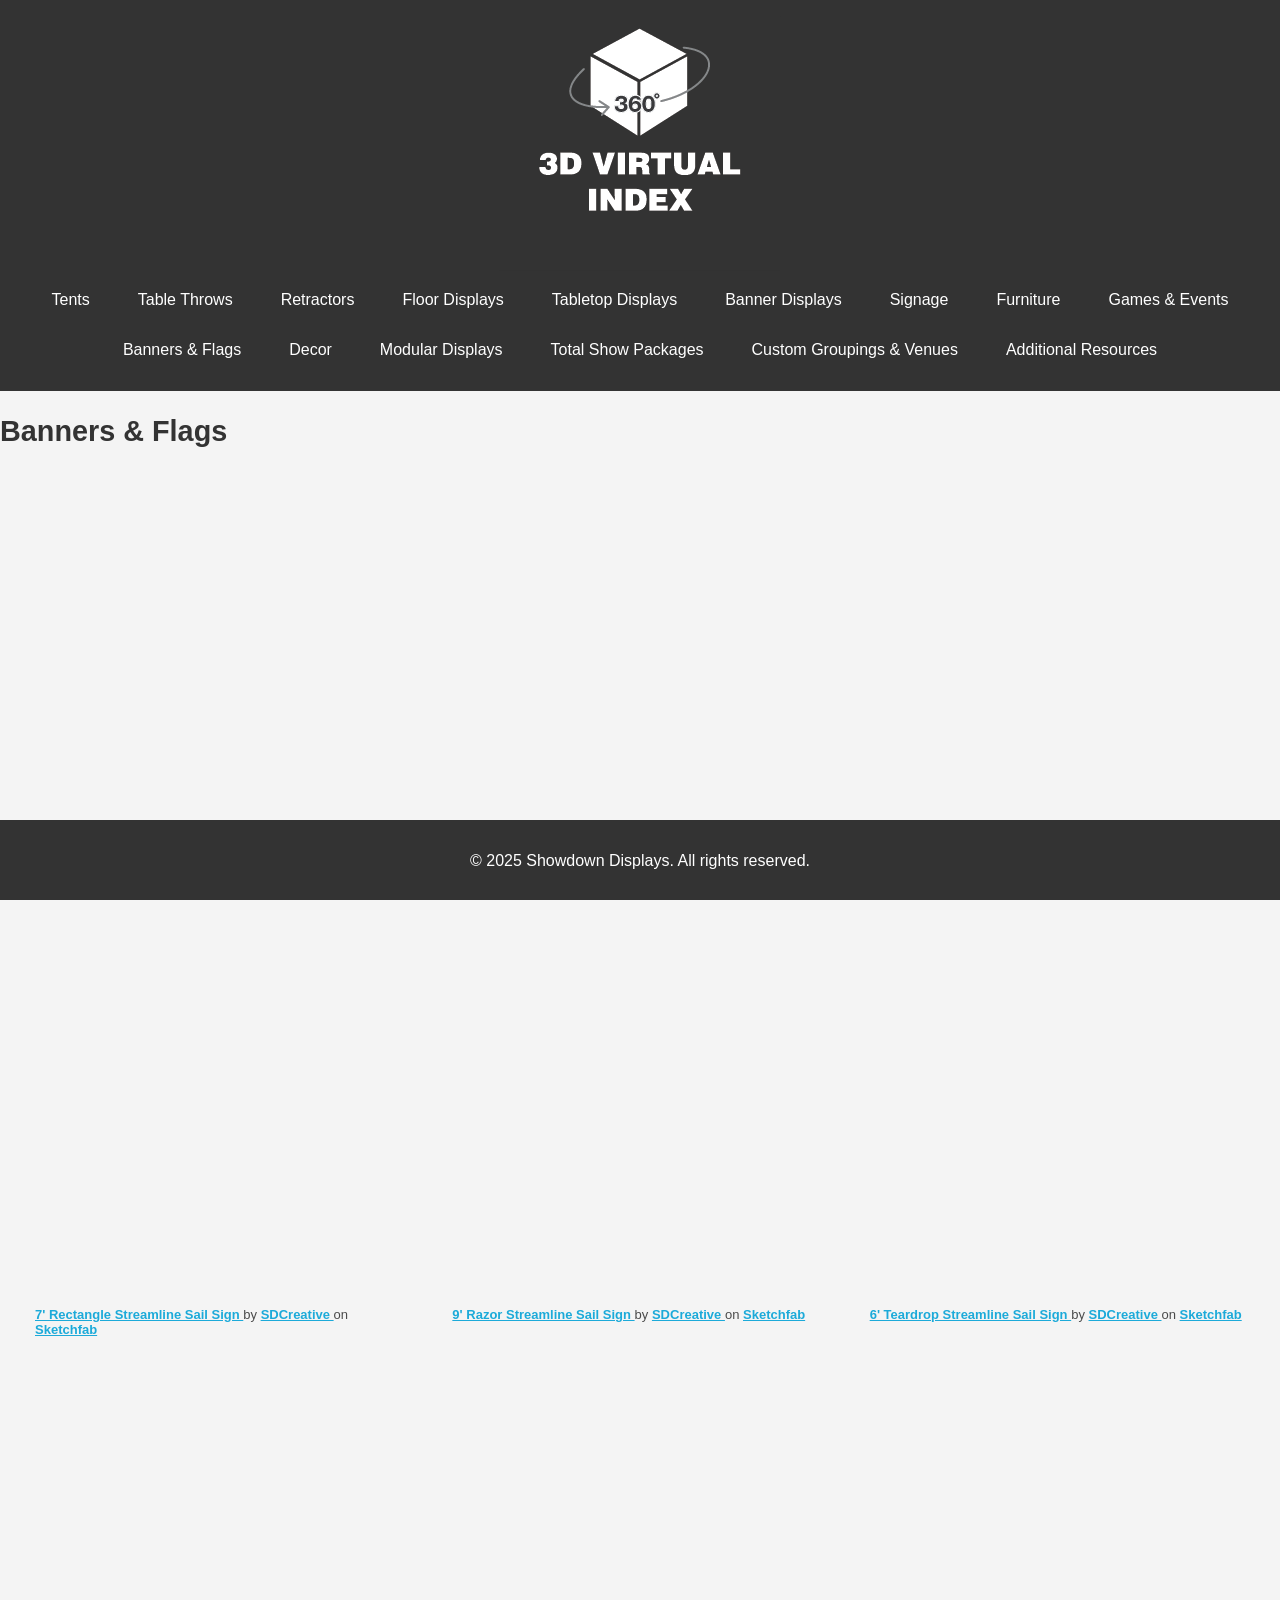
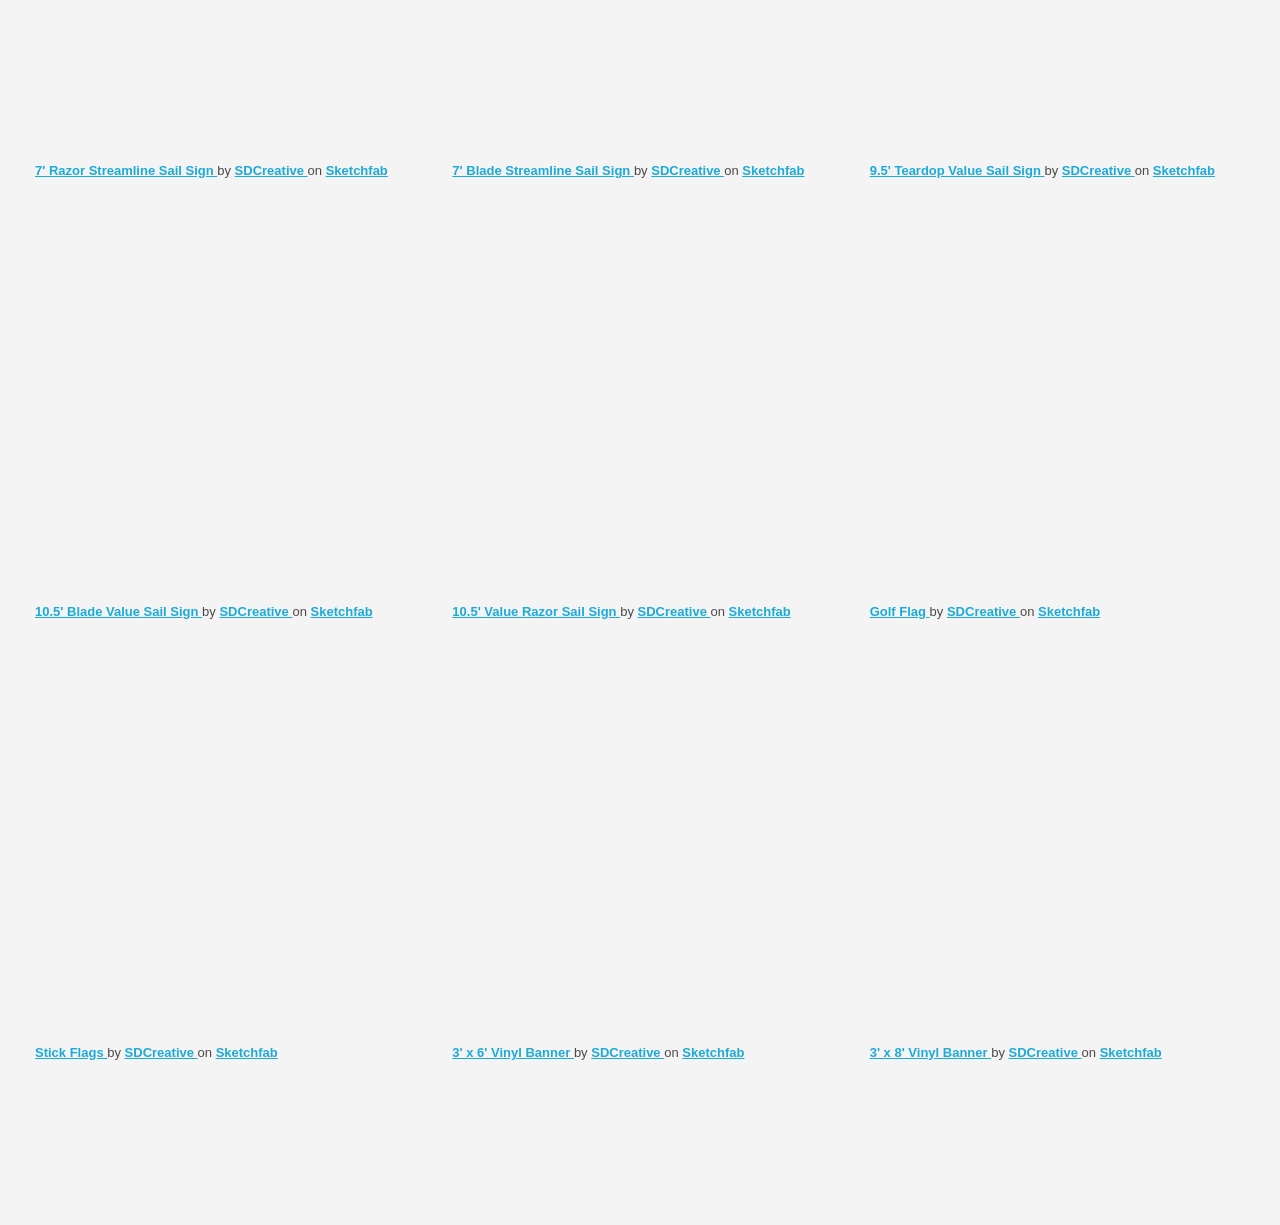
==== commit 5e38d658: "Add files via upload" ====
--- a/page10.html
+++ b/page10.html
@@ -26,14 +26,15 @@
                 <li><a href="page11.html">Decor</a></li>
                 <li><a href="page12.html">Modular Displays</a></li>
                 <li><a href="page13.html">Total Show Packages</a></li>
+                <li><a href="page14.html">Custom Groupings & Venues</a></li>
+                <li><a href="page15.html">Additional Resources</a></li>
             </ul>
         </nav>
     </header>
     <section id="page10" class="page hidden">
         <h2>Banners & Flags</h2>
         <div class="model-grid">
-            <div class="sketchfab-embed-wrapper"> <iframe title="13' Premium Sail Sign" frameborder="0" allowfullscreen mozallowfullscreen="true" webkitallowfullscreen="true" allow="autoplay; fullscreen; xr-spatial-tracking" xr-spatial-tracking execution-while-out-of-viewport execution-while-not-rendered web-share loading="lazy" src="https://sketchfab.com/models/f950409644cb40faba6cbb0fb3d89241/embed?autostart=1&camera=0&ui_watermark_link=0&ui_watermark=0"> </iframe> <p style="font-size: 13px; font-weight: normal; margin: 5px; color: #4A4A4A;"> <a href="https://sketchfab.com/3d-models/13-premium-sail-sign-f950409644cb40faba6cbb0fb3d89241?utm_medium=embed&utm_campaign=share-popup&utm_content=f950409644cb40faba6cbb0fb3d89241" target="_blank" rel="nofollow" style="font-weight: bold; color: #1CAAD9;"> 13' Premium Sail Sign </a> by <a href="https://sketchfab.com/SDCreative?utm_medium=embed&utm_campaign=share-popup&utm_content=f950409644cb40faba6cbb0fb3d89241" target="_blank" rel="nofollow" style="font-weight: bold; color: #1CAAD9;"> SDCreative </a> on <a href="https://sketchfab.com?utm_medium=embed&utm_campaign=share-popup&utm_content=f950409644cb40faba6cbb0fb3d89241" target="_blank" rel="nofollow" style="font-weight: bold; color: #1CAAD9;">Sketchfab</a></p></div>
-            <div class="sketchfab-embed-wrapper"> <iframe title="9' Razor Premium Sail Sign" frameborder="0" allowfullscreen mozallowfullscreen="true" webkitallowfullscreen="true" allow="autoplay; fullscreen; xr-spatial-tracking" xr-spatial-tracking execution-while-out-of-viewport execution-while-not-rendered web-share src="https://sketchfab.com/models/6d4cbb4b150a4f879588f68ecebd35c8/embed?camera=0&ui_watermark_link=0&ui_watermark=0"> </iframe> <p style="font-size: 13px; font-weight: normal; margin: 5px; color: #4A4A4A;"> <a href="https://sketchfab.com/3d-models/9-razor-premium-sail-sign-6d4cbb4b150a4f879588f68ecebd35c8?utm_medium=embed&utm_campaign=share-popup&utm_content=6d4cbb4b150a4f879588f68ecebd35c8" target="_blank" rel="nofollow" style="font-weight: bold; color: #1CAAD9;"> 9' Razor Premium Sail Sign </a> by <a href="https://sketchfab.com/SDCreative?utm_medium=embed&utm_campaign=share-popup&utm_content=6d4cbb4b150a4f879588f68ecebd35c8" target="_blank" rel="nofollow" style="font-weight: bold; color: #1CAAD9;"> SDCreative </a> on <a href="https://sketchfab.com?utm_medium=embed&utm_campaign=share-popup&utm_content=6d4cbb4b150a4f879588f68ecebd35c8" target="_blank" rel="nofollow" style="font-weight: bold; color: #1CAAD9;">Sketchfab</a></p></div>
+            <div class="sketchfab-embed-wrapper"> <iframe title="13' Premium Sail Sign" frameborder="0" allowfullscreen mozallowfullscreen="true" webkitallowfullscreen="true" allow="autoplay; fullscreen; xr-spatial-tracking" xr-spatial-tracking execution-while-out-of-viewport execution-while-not-rendered web-share src="https://sketchfab.com/models/f950409644cb40faba6cbb0fb3d89241/embed?camera=0&ui_watermark_link=0&ui_watermark=0"> </iframe> <p style="font-size: 13px; font-weight: normal; margin: 5px; color: #4A4A4A;"> <a href="https://sketchfab.com/3d-models/13-premium-sail-sign-f950409644cb40faba6cbb0fb3d89241?utm_medium=embed&utm_campaign=share-popup&utm_content=f950409644cb40faba6cbb0fb3d89241" target="_blank" rel="nofollow" style="font-weight: bold; color: #1CAAD9;"> 13' Premium Sail Sign </a> by <a href="https://sketchfab.com/SDCreative?utm_medium=embed&utm_campaign=share-popup&utm_content=f950409644cb40faba6cbb0fb3d89241" target="_blank" rel="nofollow" style="font-weight: bold; color: #1CAAD9;"> SDCreative </a> on <a href="https://sketchfab.com?utm_medium=embed&utm_campaign=share-popup&utm_content=f950409644cb40faba6cbb0fb3d89241" target="_blank" rel="nofollow" style="font-weight: bold; color: #1CAAD9;">Sketchfab</a></p></div><div class="sketchfab-embed-wrapper"> <iframe title="9' Razor Premium Sail Sign" frameborder="0" allowfullscreen mozallowfullscreen="true" webkitallowfullscreen="true" allow="autoplay; fullscreen; xr-spatial-tracking" xr-spatial-tracking execution-while-out-of-viewport execution-while-not-rendered web-share src="https://sketchfab.com/models/6d4cbb4b150a4f879588f68ecebd35c8/embed?camera=0&ui_watermark_link=0&ui_watermark=0"> </iframe> <p style="font-size: 13px; font-weight: normal; margin: 5px; color: #4A4A4A;"> <a href="https://sketchfab.com/3d-models/9-razor-premium-sail-sign-6d4cbb4b150a4f879588f68ecebd35c8?utm_medium=embed&utm_campaign=share-popup&utm_content=6d4cbb4b150a4f879588f68ecebd35c8" target="_blank" rel="nofollow" style="font-weight: bold; color: #1CAAD9;"> 9' Razor Premium Sail Sign </a> by <a href="https://sketchfab.com/SDCreative?utm_medium=embed&utm_campaign=share-popup&utm_content=6d4cbb4b150a4f879588f68ecebd35c8" target="_blank" rel="nofollow" style="font-weight: bold; color: #1CAAD9;"> SDCreative </a> on <a href="https://sketchfab.com?utm_medium=embed&utm_campaign=share-popup&utm_content=6d4cbb4b150a4f879588f68ecebd35c8" target="_blank" rel="nofollow" style="font-weight: bold; color: #1CAAD9;">Sketchfab</a></p></div>
             <div class="sketchfab-embed-wrapper"> <iframe title="17' Sabre Premium Sail Sign" frameborder="0" allowfullscreen mozallowfullscreen="true" webkitallowfullscreen="true" allow="autoplay; fullscreen; xr-spatial-tracking" xr-spatial-tracking execution-while-out-of-viewport execution-while-not-rendered web-share src="https://sketchfab.com/models/01e8ba3f231748a09450ad673b92be38/embed?camera=0&ui_watermark_link=0&ui_watermark=0"> </iframe> <p style="font-size: 13px; font-weight: normal; margin: 5px; color: #4A4A4A;"> <a href="https://sketchfab.com/3d-models/17-sabre-premium-sail-sign-01e8ba3f231748a09450ad673b92be38?utm_medium=embed&utm_campaign=share-popup&utm_content=01e8ba3f231748a09450ad673b92be38" target="_blank" rel="nofollow" style="font-weight: bold; color: #1CAAD9;"> 17' Sabre Premium Sail Sign </a> by <a href="https://sketchfab.com/SDCreative?utm_medium=embed&utm_campaign=share-popup&utm_content=01e8ba3f231748a09450ad673b92be38" target="_blank" rel="nofollow" style="font-weight: bold; color: #1CAAD9;"> SDCreative </a> on <a href="https://sketchfab.com?utm_medium=embed&utm_campaign=share-popup&utm_content=01e8ba3f231748a09450ad673b92be38" target="_blank" rel="nofollow" style="font-weight: bold; color: #1CAAD9;">Sketchfab</a></p></div>
             <div class="sketchfab-embed-wrapper"> <iframe title="7' Rectangle Streamline Sail Sign" frameborder="0" allowfullscreen mozallowfullscreen="true" webkitallowfullscreen="true" allow="autoplay; fullscreen; xr-spatial-tracking" xr-spatial-tracking execution-while-out-of-viewport execution-while-not-rendered web-share loading="lazy" src="https://sketchfab.com/models/98fccf0964534c4e9c9e5f95447126c1/embed?camera=0&ui_watermark_link=0&ui_watermark=0"> </iframe> <p style="font-size: 13px; font-weight: normal; margin: 5px; color: #4A4A4A;"> <a href="https://sketchfab.com/3d-models/7-rectangle-streamline-sail-sign-98fccf0964534c4e9c9e5f95447126c1?utm_medium=embed&utm_campaign=share-popup&utm_content=98fccf0964534c4e9c9e5f95447126c1" target="_blank" rel="nofollow" style="font-weight: bold; color: #1CAAD9;"> 7' Rectangle Streamline Sail Sign </a> by <a href="https://sketchfab.com/SDCreative?utm_medium=embed&utm_campaign=share-popup&utm_content=98fccf0964534c4e9c9e5f95447126c1" target="_blank" rel="nofollow" style="font-weight: bold; color: #1CAAD9;"> SDCreative </a> on <a href="https://sketchfab.com?utm_medium=embed&utm_campaign=share-popup&utm_content=98fccf0964534c4e9c9e5f95447126c1" target="_blank" rel="nofollow" style="font-weight: bold; color: #1CAAD9;">Sketchfab</a></p></div>
             <div class="sketchfab-embed-wrapper"> <iframe title="9' Razor Streamline Sail Sign" frameborder="0" allowfullscreen mozallowfullscreen="true" webkitallowfullscreen="true" allow="autoplay; fullscreen; xr-spatial-tracking" xr-spatial-tracking execution-while-out-of-viewport execution-while-not-rendered web-share src="https://sketchfab.com/models/cfc717aba6d849d7aa210422bbf20419/embed?camera=0&ui_watermark_link=0&ui_watermark=0"> </iframe> <p style="font-size: 13px; font-weight: normal; margin: 5px; color: #4A4A4A;"> <a href="https://sketchfab.com/3d-models/9-razor-streamline-sail-sign-cfc717aba6d849d7aa210422bbf20419?utm_medium=embed&utm_campaign=share-popup&utm_content=cfc717aba6d849d7aa210422bbf20419" target="_blank" rel="nofollow" style="font-weight: bold; color: #1CAAD9;"> 9' Razor Streamline Sail Sign </a> by <a href="https://sketchfab.com/SDCreative?utm_medium=embed&utm_campaign=share-popup&utm_content=cfc717aba6d849d7aa210422bbf20419" target="_blank" rel="nofollow" style="font-weight: bold; color: #1CAAD9;"> SDCreative </a> on <a href="https://sketchfab.com?utm_medium=embed&utm_campaign=share-popup&utm_content=cfc717aba6d849d7aa210422bbf20419" target="_blank" rel="nofollow" style="font-weight: bold; color: #1CAAD9;">Sketchfab</a></p></div>
@@ -47,7 +48,7 @@
             <div class="sketchfab-embed-wrapper"> <iframe title="Stick Flags" frameborder="0" allowfullscreen mozallowfullscreen="true" webkitallowfullscreen="true" allow="autoplay; fullscreen; xr-spatial-tracking" xr-spatial-tracking execution-while-out-of-viewport execution-while-not-rendered web-share src="https://sketchfab.com/models/ccf7098f1f7f4bbd9120c2c53a43208b/embed?camera=0&ui_watermark_link=0&ui_watermark=0"> </iframe> <p style="font-size: 13px; font-weight: normal; margin: 5px; color: #4A4A4A;"> <a href="https://sketchfab.com/3d-models/stick-flags-ccf7098f1f7f4bbd9120c2c53a43208b?utm_medium=embed&utm_campaign=share-popup&utm_content=ccf7098f1f7f4bbd9120c2c53a43208b" target="_blank" rel="nofollow" style="font-weight: bold; color: #1CAAD9;"> Stick Flags </a> by <a href="https://sketchfab.com/SDCreative?utm_medium=embed&utm_campaign=share-popup&utm_content=ccf7098f1f7f4bbd9120c2c53a43208b" target="_blank" rel="nofollow" style="font-weight: bold; color: #1CAAD9;"> SDCreative </a> on <a href="https://sketchfab.com?utm_medium=embed&utm_campaign=share-popup&utm_content=ccf7098f1f7f4bbd9120c2c53a43208b" target="_blank" rel="nofollow" style="font-weight: bold; color: #1CAAD9;">Sketchfab</a></p></div>
             <div class="sketchfab-embed-wrapper"> <iframe title="3' x 6' Vinyl Banner" frameborder="0" allowfullscreen mozallowfullscreen="true" webkitallowfullscreen="true" allow="autoplay; fullscreen; xr-spatial-tracking" xr-spatial-tracking execution-while-out-of-viewport execution-while-not-rendered web-share src="https://sketchfab.com/models/f3b09e8c45d54161baf1dbf617fe1d28/embed?camera=0&ui_watermark_link=0&ui_watermark=0"> </iframe> <p style="font-size: 13px; font-weight: normal; margin: 5px; color: #4A4A4A;"> <a href="https://sketchfab.com/3d-models/3-x-6-vinyl-banner-f3b09e8c45d54161baf1dbf617fe1d28?utm_medium=embed&utm_campaign=share-popup&utm_content=f3b09e8c45d54161baf1dbf617fe1d28" target="_blank" rel="nofollow" style="font-weight: bold; color: #1CAAD9;"> 3' x 6' Vinyl Banner </a> by <a href="https://sketchfab.com/SDCreative?utm_medium=embed&utm_campaign=share-popup&utm_content=f3b09e8c45d54161baf1dbf617fe1d28" target="_blank" rel="nofollow" style="font-weight: bold; color: #1CAAD9;"> SDCreative </a> on <a href="https://sketchfab.com?utm_medium=embed&utm_campaign=share-popup&utm_content=f3b09e8c45d54161baf1dbf617fe1d28" target="_blank" rel="nofollow" style="font-weight: bold; color: #1CAAD9;">Sketchfab</a></p></div>
             <div class="sketchfab-embed-wrapper"> <iframe title="3' x 8' Vinyl Banner" frameborder="0" allowfullscreen mozallowfullscreen="true" webkitallowfullscreen="true" allow="autoplay; fullscreen; xr-spatial-tracking" xr-spatial-tracking execution-while-out-of-viewport execution-while-not-rendered web-share src="https://sketchfab.com/models/53b723bd9d624e948d2f49bd971f7049/embed?camera=0&ui_watermark_link=0&ui_watermark=0"> </iframe> <p style="font-size: 13px; font-weight: normal; margin: 5px; color: #4A4A4A;"> <a href="https://sketchfab.com/3d-models/3-x-8-vinyl-banner-53b723bd9d624e948d2f49bd971f7049?utm_medium=embed&utm_campaign=share-popup&utm_content=53b723bd9d624e948d2f49bd971f7049" target="_blank" rel="nofollow" style="font-weight: bold; color: #1CAAD9;"> 3' x 8' Vinyl Banner </a> by <a href="https://sketchfab.com/SDCreative?utm_medium=embed&utm_campaign=share-popup&utm_content=53b723bd9d624e948d2f49bd971f7049" target="_blank" rel="nofollow" style="font-weight: bold; color: #1CAAD9;"> SDCreative </a> on <a href="https://sketchfab.com?utm_medium=embed&utm_campaign=share-popup&utm_content=53b723bd9d624e948d2f49bd971f7049" target="_blank" rel="nofollow" style="font-weight: bold; color: #1CAAD9;">Sketchfab</a></p></div>
-            
+
         </div>
     </section>
     <footer>
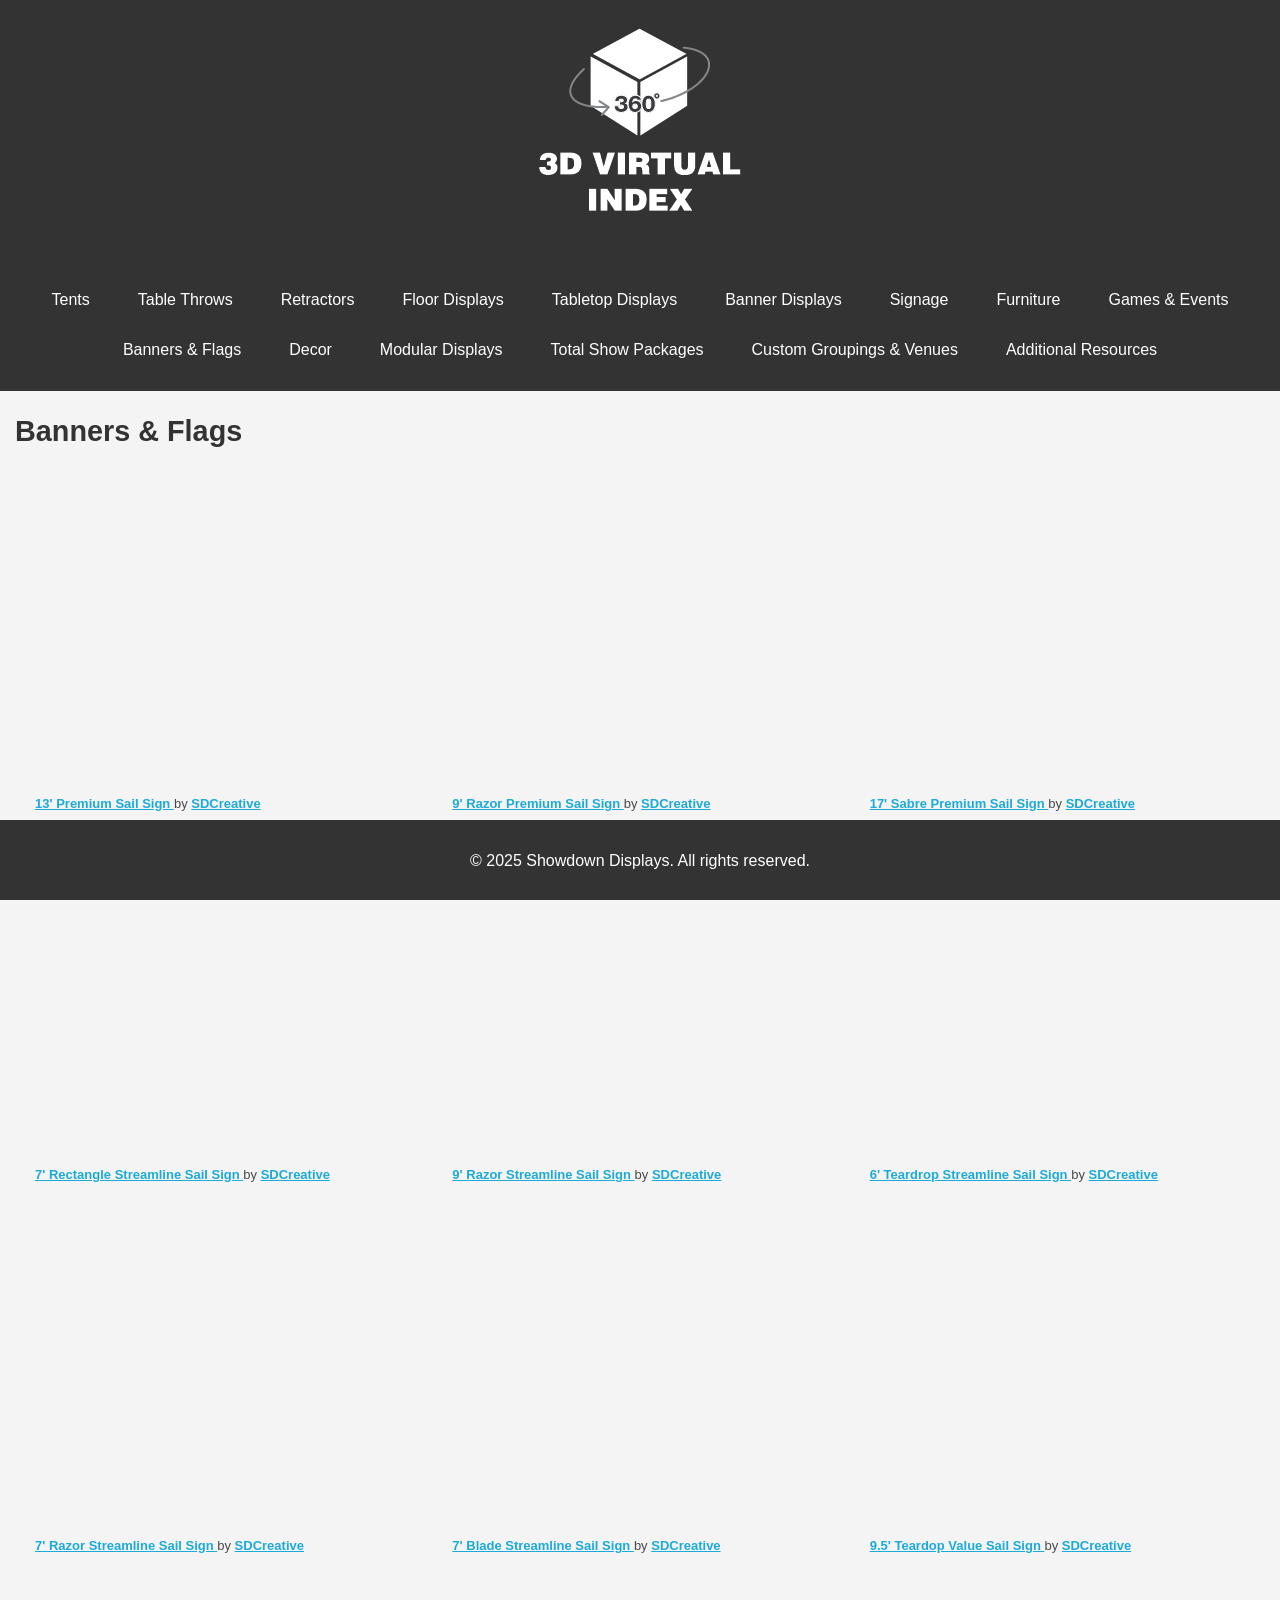
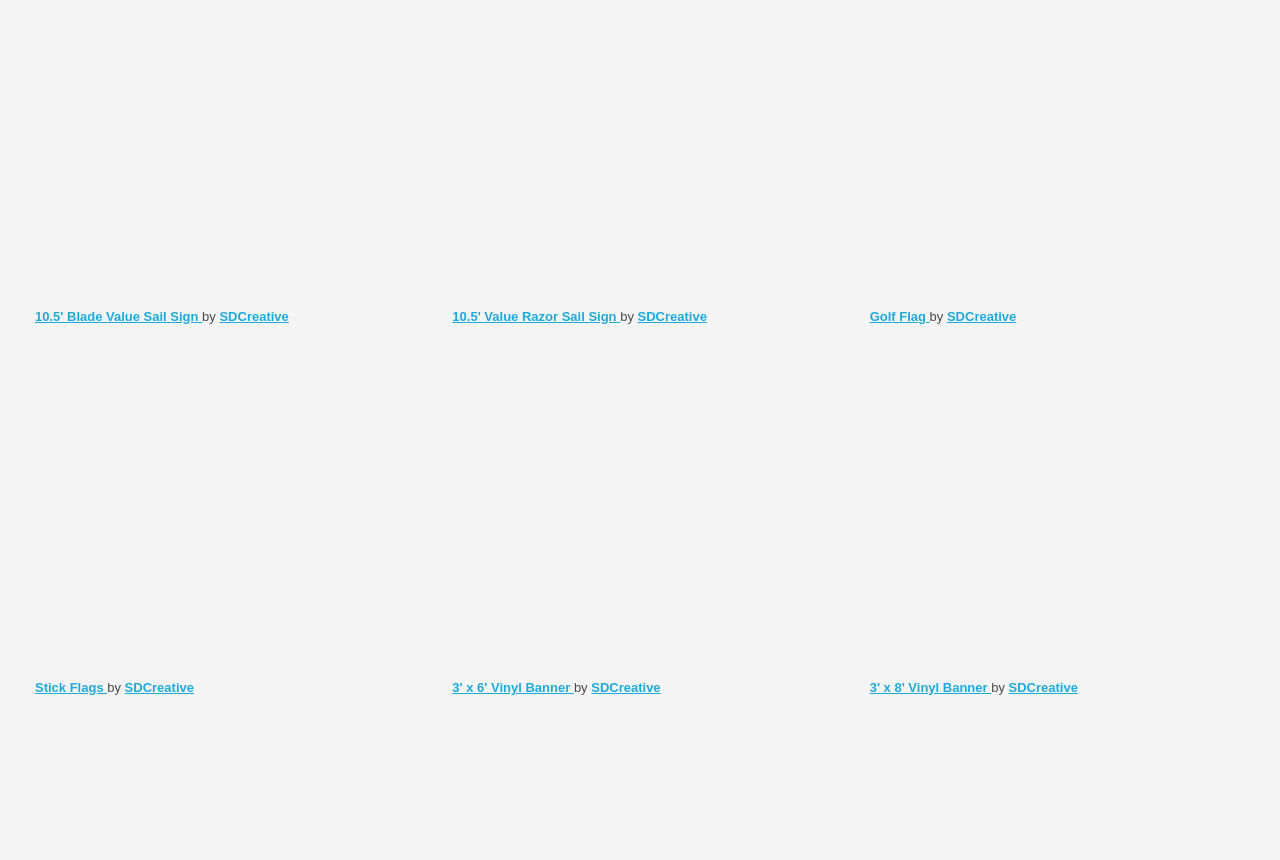
==== commit 4c7dca3c: "Add files via upload" ====
--- a/page10.html
+++ b/page10.html
@@ -34,20 +34,21 @@
     <section id="page10" class="page hidden">
         <h2>Banners & Flags</h2>
         <div class="model-grid">
-            <div class="sketchfab-embed-wrapper"> <iframe title="13' Premium Sail Sign" frameborder="0" allowfullscreen mozallowfullscreen="true" webkitallowfullscreen="true" allow="autoplay; fullscreen; xr-spatial-tracking" xr-spatial-tracking execution-while-out-of-viewport execution-while-not-rendered web-share src="https://sketchfab.com/models/f950409644cb40faba6cbb0fb3d89241/embed?camera=0&ui_watermark_link=0&ui_watermark=0"> </iframe> <p style="font-size: 13px; font-weight: normal; margin: 5px; color: #4A4A4A;"> <a href="https://sketchfab.com/3d-models/13-premium-sail-sign-f950409644cb40faba6cbb0fb3d89241?utm_medium=embed&utm_campaign=share-popup&utm_content=f950409644cb40faba6cbb0fb3d89241" target="_blank" rel="nofollow" style="font-weight: bold; color: #1CAAD9;"> 13' Premium Sail Sign </a> by <a href="https://sketchfab.com/SDCreative?utm_medium=embed&utm_campaign=share-popup&utm_content=f950409644cb40faba6cbb0fb3d89241" target="_blank" rel="nofollow" style="font-weight: bold; color: #1CAAD9;"> SDCreative </a> on <a href="https://sketchfab.com?utm_medium=embed&utm_campaign=share-popup&utm_content=f950409644cb40faba6cbb0fb3d89241" target="_blank" rel="nofollow" style="font-weight: bold; color: #1CAAD9;">Sketchfab</a></p></div><div class="sketchfab-embed-wrapper"> <iframe title="9' Razor Premium Sail Sign" frameborder="0" allowfullscreen mozallowfullscreen="true" webkitallowfullscreen="true" allow="autoplay; fullscreen; xr-spatial-tracking" xr-spatial-tracking execution-while-out-of-viewport execution-while-not-rendered web-share src="https://sketchfab.com/models/6d4cbb4b150a4f879588f68ecebd35c8/embed?camera=0&ui_watermark_link=0&ui_watermark=0"> </iframe> <p style="font-size: 13px; font-weight: normal; margin: 5px; color: #4A4A4A;"> <a href="https://sketchfab.com/3d-models/9-razor-premium-sail-sign-6d4cbb4b150a4f879588f68ecebd35c8?utm_medium=embed&utm_campaign=share-popup&utm_content=6d4cbb4b150a4f879588f68ecebd35c8" target="_blank" rel="nofollow" style="font-weight: bold; color: #1CAAD9;"> 9' Razor Premium Sail Sign </a> by <a href="https://sketchfab.com/SDCreative?utm_medium=embed&utm_campaign=share-popup&utm_content=6d4cbb4b150a4f879588f68ecebd35c8" target="_blank" rel="nofollow" style="font-weight: bold; color: #1CAAD9;"> SDCreative </a> on <a href="https://sketchfab.com?utm_medium=embed&utm_campaign=share-popup&utm_content=6d4cbb4b150a4f879588f68ecebd35c8" target="_blank" rel="nofollow" style="font-weight: bold; color: #1CAAD9;">Sketchfab</a></p></div>
-            <div class="sketchfab-embed-wrapper"> <iframe title="17' Sabre Premium Sail Sign" frameborder="0" allowfullscreen mozallowfullscreen="true" webkitallowfullscreen="true" allow="autoplay; fullscreen; xr-spatial-tracking" xr-spatial-tracking execution-while-out-of-viewport execution-while-not-rendered web-share src="https://sketchfab.com/models/01e8ba3f231748a09450ad673b92be38/embed?camera=0&ui_watermark_link=0&ui_watermark=0"> </iframe> <p style="font-size: 13px; font-weight: normal; margin: 5px; color: #4A4A4A;"> <a href="https://sketchfab.com/3d-models/17-sabre-premium-sail-sign-01e8ba3f231748a09450ad673b92be38?utm_medium=embed&utm_campaign=share-popup&utm_content=01e8ba3f231748a09450ad673b92be38" target="_blank" rel="nofollow" style="font-weight: bold; color: #1CAAD9;"> 17' Sabre Premium Sail Sign </a> by <a href="https://sketchfab.com/SDCreative?utm_medium=embed&utm_campaign=share-popup&utm_content=01e8ba3f231748a09450ad673b92be38" target="_blank" rel="nofollow" style="font-weight: bold; color: #1CAAD9;"> SDCreative </a> on <a href="https://sketchfab.com?utm_medium=embed&utm_campaign=share-popup&utm_content=01e8ba3f231748a09450ad673b92be38" target="_blank" rel="nofollow" style="font-weight: bold; color: #1CAAD9;">Sketchfab</a></p></div>
-            <div class="sketchfab-embed-wrapper"> <iframe title="7' Rectangle Streamline Sail Sign" frameborder="0" allowfullscreen mozallowfullscreen="true" webkitallowfullscreen="true" allow="autoplay; fullscreen; xr-spatial-tracking" xr-spatial-tracking execution-while-out-of-viewport execution-while-not-rendered web-share loading="lazy" src="https://sketchfab.com/models/98fccf0964534c4e9c9e5f95447126c1/embed?camera=0&ui_watermark_link=0&ui_watermark=0"> </iframe> <p style="font-size: 13px; font-weight: normal; margin: 5px; color: #4A4A4A;"> <a href="https://sketchfab.com/3d-models/7-rectangle-streamline-sail-sign-98fccf0964534c4e9c9e5f95447126c1?utm_medium=embed&utm_campaign=share-popup&utm_content=98fccf0964534c4e9c9e5f95447126c1" target="_blank" rel="nofollow" style="font-weight: bold; color: #1CAAD9;"> 7' Rectangle Streamline Sail Sign </a> by <a href="https://sketchfab.com/SDCreative?utm_medium=embed&utm_campaign=share-popup&utm_content=98fccf0964534c4e9c9e5f95447126c1" target="_blank" rel="nofollow" style="font-weight: bold; color: #1CAAD9;"> SDCreative </a> on <a href="https://sketchfab.com?utm_medium=embed&utm_campaign=share-popup&utm_content=98fccf0964534c4e9c9e5f95447126c1" target="_blank" rel="nofollow" style="font-weight: bold; color: #1CAAD9;">Sketchfab</a></p></div>
-            <div class="sketchfab-embed-wrapper"> <iframe title="9' Razor Streamline Sail Sign" frameborder="0" allowfullscreen mozallowfullscreen="true" webkitallowfullscreen="true" allow="autoplay; fullscreen; xr-spatial-tracking" xr-spatial-tracking execution-while-out-of-viewport execution-while-not-rendered web-share src="https://sketchfab.com/models/cfc717aba6d849d7aa210422bbf20419/embed?camera=0&ui_watermark_link=0&ui_watermark=0"> </iframe> <p style="font-size: 13px; font-weight: normal; margin: 5px; color: #4A4A4A;"> <a href="https://sketchfab.com/3d-models/9-razor-streamline-sail-sign-cfc717aba6d849d7aa210422bbf20419?utm_medium=embed&utm_campaign=share-popup&utm_content=cfc717aba6d849d7aa210422bbf20419" target="_blank" rel="nofollow" style="font-weight: bold; color: #1CAAD9;"> 9' Razor Streamline Sail Sign </a> by <a href="https://sketchfab.com/SDCreative?utm_medium=embed&utm_campaign=share-popup&utm_content=cfc717aba6d849d7aa210422bbf20419" target="_blank" rel="nofollow" style="font-weight: bold; color: #1CAAD9;"> SDCreative </a> on <a href="https://sketchfab.com?utm_medium=embed&utm_campaign=share-popup&utm_content=cfc717aba6d849d7aa210422bbf20419" target="_blank" rel="nofollow" style="font-weight: bold; color: #1CAAD9;">Sketchfab</a></p></div>
-            <div class="sketchfab-embed-wrapper"> <iframe title="6' Teardrop Streamline Sail Sign" frameborder="0" allowfullscreen mozallowfullscreen="true" webkitallowfullscreen="true" allow="autoplay; fullscreen; xr-spatial-tracking" xr-spatial-tracking execution-while-out-of-viewport execution-while-not-rendered web-share src="https://sketchfab.com/models/bbbf5ce06aca4a60992c77cae614b136/embed?camera=0&ui_watermark_link=0&ui_watermark=0"> </iframe> <p style="font-size: 13px; font-weight: normal; margin: 5px; color: #4A4A4A;"> <a href="https://sketchfab.com/3d-models/6-teardrop-streamline-sail-sign-bbbf5ce06aca4a60992c77cae614b136?utm_medium=embed&utm_campaign=share-popup&utm_content=bbbf5ce06aca4a60992c77cae614b136" target="_blank" rel="nofollow" style="font-weight: bold; color: #1CAAD9;"> 6' Teardrop Streamline Sail Sign </a> by <a href="https://sketchfab.com/SDCreative?utm_medium=embed&utm_campaign=share-popup&utm_content=bbbf5ce06aca4a60992c77cae614b136" target="_blank" rel="nofollow" style="font-weight: bold; color: #1CAAD9;"> SDCreative </a> on <a href="https://sketchfab.com?utm_medium=embed&utm_campaign=share-popup&utm_content=bbbf5ce06aca4a60992c77cae614b136" target="_blank" rel="nofollow" style="font-weight: bold; color: #1CAAD9;">Sketchfab</a></p></div>
-            <div class="sketchfab-embed-wrapper"> <iframe title="7' Razor Streamline Sail Sign" frameborder="0" allowfullscreen mozallowfullscreen="true" webkitallowfullscreen="true" allow="autoplay; fullscreen; xr-spatial-tracking" xr-spatial-tracking execution-while-out-of-viewport execution-while-not-rendered web-share src="https://sketchfab.com/models/ebd4cd1897734f8d980e3c44bc4a2838/embed?camera=0&ui_watermark_link=0&ui_watermark=0"> </iframe> <p style="font-size: 13px; font-weight: normal; margin: 5px; color: #4A4A4A;"> <a href="https://sketchfab.com/3d-models/7-razor-streamline-sail-sign-ebd4cd1897734f8d980e3c44bc4a2838?utm_medium=embed&utm_campaign=share-popup&utm_content=ebd4cd1897734f8d980e3c44bc4a2838" target="_blank" rel="nofollow" style="font-weight: bold; color: #1CAAD9;"> 7' Razor Streamline Sail Sign </a> by <a href="https://sketchfab.com/SDCreative?utm_medium=embed&utm_campaign=share-popup&utm_content=ebd4cd1897734f8d980e3c44bc4a2838" target="_blank" rel="nofollow" style="font-weight: bold; color: #1CAAD9;"> SDCreative </a> on <a href="https://sketchfab.com?utm_medium=embed&utm_campaign=share-popup&utm_content=ebd4cd1897734f8d980e3c44bc4a2838" target="_blank" rel="nofollow" style="font-weight: bold; color: #1CAAD9;">Sketchfab</a></p></div>
-            <div class="sketchfab-embed-wrapper"> <iframe title="7' Blade Streamline Sail Sign" frameborder="0" allowfullscreen mozallowfullscreen="true" webkitallowfullscreen="true" allow="autoplay; fullscreen; xr-spatial-tracking" xr-spatial-tracking execution-while-out-of-viewport execution-while-not-rendered web-share src="https://sketchfab.com/models/e5c8203073e747e092137e502eeef9b4/embed?camera=0&ui_watermark_link=0&ui_watermark=0"> </iframe> <p style="font-size: 13px; font-weight: normal; margin: 5px; color: #4A4A4A;"> <a href="https://sketchfab.com/3d-models/7-blade-streamline-sail-sign-e5c8203073e747e092137e502eeef9b4?utm_medium=embed&utm_campaign=share-popup&utm_content=e5c8203073e747e092137e502eeef9b4" target="_blank" rel="nofollow" style="font-weight: bold; color: #1CAAD9;"> 7' Blade Streamline Sail Sign </a> by <a href="https://sketchfab.com/SDCreative?utm_medium=embed&utm_campaign=share-popup&utm_content=e5c8203073e747e092137e502eeef9b4" target="_blank" rel="nofollow" style="font-weight: bold; color: #1CAAD9;"> SDCreative </a> on <a href="https://sketchfab.com?utm_medium=embed&utm_campaign=share-popup&utm_content=e5c8203073e747e092137e502eeef9b4" target="_blank" rel="nofollow" style="font-weight: bold; color: #1CAAD9;">Sketchfab</a></p></div>
-            <div class="sketchfab-embed-wrapper"> <iframe title="9.5' Teardop Value Sail Sign" frameborder="0" allowfullscreen mozallowfullscreen="true" webkitallowfullscreen="true" allow="autoplay; fullscreen; xr-spatial-tracking" xr-spatial-tracking execution-while-out-of-viewport execution-while-not-rendered web-share src="https://sketchfab.com/models/7523738d64e846eeacdc26b544225b35/embed?camera=0&ui_watermark_link=0&ui_watermark=0"> </iframe> <p style="font-size: 13px; font-weight: normal; margin: 5px; color: #4A4A4A;"> <a href="https://sketchfab.com/3d-models/95-teardop-value-sail-sign-7523738d64e846eeacdc26b544225b35?utm_medium=embed&utm_campaign=share-popup&utm_content=7523738d64e846eeacdc26b544225b35" target="_blank" rel="nofollow" style="font-weight: bold; color: #1CAAD9;"> 9.5' Teardop Value Sail Sign </a> by <a href="https://sketchfab.com/SDCreative?utm_medium=embed&utm_campaign=share-popup&utm_content=7523738d64e846eeacdc26b544225b35" target="_blank" rel="nofollow" style="font-weight: bold; color: #1CAAD9;"> SDCreative </a> on <a href="https://sketchfab.com?utm_medium=embed&utm_campaign=share-popup&utm_content=7523738d64e846eeacdc26b544225b35" target="_blank" rel="nofollow" style="font-weight: bold; color: #1CAAD9;">Sketchfab</a></p></div>
-            <div class="sketchfab-embed-wrapper"> <iframe title="10.5' Blade Value Sail Sign" frameborder="0" allowfullscreen mozallowfullscreen="true" webkitallowfullscreen="true" allow="autoplay; fullscreen; xr-spatial-tracking" xr-spatial-tracking execution-while-out-of-viewport execution-while-not-rendered web-share src="https://sketchfab.com/models/abbd8e335518432798c0fa2cb74029e6/embed?camera=0&ui_watermark_link=0&ui_watermark=0"> </iframe> <p style="font-size: 13px; font-weight: normal; margin: 5px; color: #4A4A4A;"> <a href="https://sketchfab.com/3d-models/105-blade-value-sail-sign-abbd8e335518432798c0fa2cb74029e6?utm_medium=embed&utm_campaign=share-popup&utm_content=abbd8e335518432798c0fa2cb74029e6" target="_blank" rel="nofollow" style="font-weight: bold; color: #1CAAD9;"> 10.5' Blade Value Sail Sign </a> by <a href="https://sketchfab.com/SDCreative?utm_medium=embed&utm_campaign=share-popup&utm_content=abbd8e335518432798c0fa2cb74029e6" target="_blank" rel="nofollow" style="font-weight: bold; color: #1CAAD9;"> SDCreative </a> on <a href="https://sketchfab.com?utm_medium=embed&utm_campaign=share-popup&utm_content=abbd8e335518432798c0fa2cb74029e6" target="_blank" rel="nofollow" style="font-weight: bold; color: #1CAAD9;">Sketchfab</a></p></div>
-            <div class="sketchfab-embed-wrapper"> <iframe title="10.5' Value Razor Sail Sign" frameborder="0" allowfullscreen mozallowfullscreen="true" webkitallowfullscreen="true" allow="autoplay; fullscreen; xr-spatial-tracking" xr-spatial-tracking execution-while-out-of-viewport execution-while-not-rendered web-share src="https://sketchfab.com/models/07c3b8aa90164a7b9f76fa6d2e1fec75/embed?camera=0&ui_watermark_link=0&ui_watermark=0"> </iframe> <p style="font-size: 13px; font-weight: normal; margin: 5px; color: #4A4A4A;"> <a href="https://sketchfab.com/3d-models/105-value-razor-sail-sign-07c3b8aa90164a7b9f76fa6d2e1fec75?utm_medium=embed&utm_campaign=share-popup&utm_content=07c3b8aa90164a7b9f76fa6d2e1fec75" target="_blank" rel="nofollow" style="font-weight: bold; color: #1CAAD9;"> 10.5' Value Razor Sail Sign </a> by <a href="https://sketchfab.com/SDCreative?utm_medium=embed&utm_campaign=share-popup&utm_content=07c3b8aa90164a7b9f76fa6d2e1fec75" target="_blank" rel="nofollow" style="font-weight: bold; color: #1CAAD9;"> SDCreative </a> on <a href="https://sketchfab.com?utm_medium=embed&utm_campaign=share-popup&utm_content=07c3b8aa90164a7b9f76fa6d2e1fec75" target="_blank" rel="nofollow" style="font-weight: bold; color: #1CAAD9;">Sketchfab</a></p></div>
-            <div class="sketchfab-embed-wrapper"> <iframe title="Golf Flag" frameborder="0" allowfullscreen mozallowfullscreen="true" webkitallowfullscreen="true" allow="autoplay; fullscreen; xr-spatial-tracking" xr-spatial-tracking execution-while-out-of-viewport execution-while-not-rendered web-share src="https://sketchfab.com/models/b841884eb2a3402ebbf6017b26b09e7e/embed?camera=0&ui_watermark_link=0&ui_watermark=0"> </iframe> <p style="font-size: 13px; font-weight: normal; margin: 5px; color: #4A4A4A;"> <a href="https://sketchfab.com/3d-models/golf-flag-b841884eb2a3402ebbf6017b26b09e7e?utm_medium=embed&utm_campaign=share-popup&utm_content=b841884eb2a3402ebbf6017b26b09e7e" target="_blank" rel="nofollow" style="font-weight: bold; color: #1CAAD9;"> Golf Flag </a> by <a href="https://sketchfab.com/SDCreative?utm_medium=embed&utm_campaign=share-popup&utm_content=b841884eb2a3402ebbf6017b26b09e7e" target="_blank" rel="nofollow" style="font-weight: bold; color: #1CAAD9;"> SDCreative </a> on <a href="https://sketchfab.com?utm_medium=embed&utm_campaign=share-popup&utm_content=b841884eb2a3402ebbf6017b26b09e7e" target="_blank" rel="nofollow" style="font-weight: bold; color: #1CAAD9;">Sketchfab</a></p></div>
-            <div class="sketchfab-embed-wrapper"> <iframe title="Stick Flags" frameborder="0" allowfullscreen mozallowfullscreen="true" webkitallowfullscreen="true" allow="autoplay; fullscreen; xr-spatial-tracking" xr-spatial-tracking execution-while-out-of-viewport execution-while-not-rendered web-share src="https://sketchfab.com/models/ccf7098f1f7f4bbd9120c2c53a43208b/embed?camera=0&ui_watermark_link=0&ui_watermark=0"> </iframe> <p style="font-size: 13px; font-weight: normal; margin: 5px; color: #4A4A4A;"> <a href="https://sketchfab.com/3d-models/stick-flags-ccf7098f1f7f4bbd9120c2c53a43208b?utm_medium=embed&utm_campaign=share-popup&utm_content=ccf7098f1f7f4bbd9120c2c53a43208b" target="_blank" rel="nofollow" style="font-weight: bold; color: #1CAAD9;"> Stick Flags </a> by <a href="https://sketchfab.com/SDCreative?utm_medium=embed&utm_campaign=share-popup&utm_content=ccf7098f1f7f4bbd9120c2c53a43208b" target="_blank" rel="nofollow" style="font-weight: bold; color: #1CAAD9;"> SDCreative </a> on <a href="https://sketchfab.com?utm_medium=embed&utm_campaign=share-popup&utm_content=ccf7098f1f7f4bbd9120c2c53a43208b" target="_blank" rel="nofollow" style="font-weight: bold; color: #1CAAD9;">Sketchfab</a></p></div>
-            <div class="sketchfab-embed-wrapper"> <iframe title="3' x 6' Vinyl Banner" frameborder="0" allowfullscreen mozallowfullscreen="true" webkitallowfullscreen="true" allow="autoplay; fullscreen; xr-spatial-tracking" xr-spatial-tracking execution-while-out-of-viewport execution-while-not-rendered web-share src="https://sketchfab.com/models/f3b09e8c45d54161baf1dbf617fe1d28/embed?camera=0&ui_watermark_link=0&ui_watermark=0"> </iframe> <p style="font-size: 13px; font-weight: normal; margin: 5px; color: #4A4A4A;"> <a href="https://sketchfab.com/3d-models/3-x-6-vinyl-banner-f3b09e8c45d54161baf1dbf617fe1d28?utm_medium=embed&utm_campaign=share-popup&utm_content=f3b09e8c45d54161baf1dbf617fe1d28" target="_blank" rel="nofollow" style="font-weight: bold; color: #1CAAD9;"> 3' x 6' Vinyl Banner </a> by <a href="https://sketchfab.com/SDCreative?utm_medium=embed&utm_campaign=share-popup&utm_content=f3b09e8c45d54161baf1dbf617fe1d28" target="_blank" rel="nofollow" style="font-weight: bold; color: #1CAAD9;"> SDCreative </a> on <a href="https://sketchfab.com?utm_medium=embed&utm_campaign=share-popup&utm_content=f3b09e8c45d54161baf1dbf617fe1d28" target="_blank" rel="nofollow" style="font-weight: bold; color: #1CAAD9;">Sketchfab</a></p></div>
-            <div class="sketchfab-embed-wrapper"> <iframe title="3' x 8' Vinyl Banner" frameborder="0" allowfullscreen mozallowfullscreen="true" webkitallowfullscreen="true" allow="autoplay; fullscreen; xr-spatial-tracking" xr-spatial-tracking execution-while-out-of-viewport execution-while-not-rendered web-share src="https://sketchfab.com/models/53b723bd9d624e948d2f49bd971f7049/embed?camera=0&ui_watermark_link=0&ui_watermark=0"> </iframe> <p style="font-size: 13px; font-weight: normal; margin: 5px; color: #4A4A4A;"> <a href="https://sketchfab.com/3d-models/3-x-8-vinyl-banner-53b723bd9d624e948d2f49bd971f7049?utm_medium=embed&utm_campaign=share-popup&utm_content=53b723bd9d624e948d2f49bd971f7049" target="_blank" rel="nofollow" style="font-weight: bold; color: #1CAAD9;"> 3' x 8' Vinyl Banner </a> by <a href="https://sketchfab.com/SDCreative?utm_medium=embed&utm_campaign=share-popup&utm_content=53b723bd9d624e948d2f49bd971f7049" target="_blank" rel="nofollow" style="font-weight: bold; color: #1CAAD9;"> SDCreative </a> on <a href="https://sketchfab.com?utm_medium=embed&utm_campaign=share-popup&utm_content=53b723bd9d624e948d2f49bd971f7049" target="_blank" rel="nofollow" style="font-weight: bold; color: #1CAAD9;">Sketchfab</a></p></div>
+            <div class="sketchfab-embed-wrapper"> <iframe title="13' Premium Sail Sign" frameborder="0" allowfullscreen mozallowfullscreen="true" webkitallowfullscreen="true" allow="autoplay; fullscreen; xr-spatial-tracking" xr-spatial-tracking execution-while-out-of-viewport execution-while-not-rendered web-share src="https://sketchfab.com/models/f950409644cb40faba6cbb0fb3d89241/embed?camera=0&ui_watermark_link=0&ui_watermark=0"> </iframe> <p style="font-size: 13px; font-weight: normal; margin: 5px; color: #4A4A4A;"> <a href="https://sketchfab.com/3d-models/13-premium-sail-sign-f950409644cb40faba6cbb0fb3d89241?utm_medium=embed&utm_campaign=share-popup&utm_content=f950409644cb40faba6cbb0fb3d89241" target="_blank" rel="nofollow" style="font-weight: bold; color: #1CAAD9;"> 13' Premium Sail Sign </a> by <a href="https://sketchfab.com/SDCreative?utm_medium=embed&utm_campaign=share-popup&utm_content=f950409644cb40faba6cbb0fb3d89241" target="_blank" rel="nofollow" style="font-weight: bold; color: #1CAAD9;"> SDCreative </a></p></div>
+            <div class="sketchfab-embed-wrapper"> <iframe title="9' Razor Premium Sail Sign" frameborder="0" allowfullscreen mozallowfullscreen="true" webkitallowfullscreen="true" allow="autoplay; fullscreen; xr-spatial-tracking" xr-spatial-tracking execution-while-out-of-viewport execution-while-not-rendered web-share src="https://sketchfab.com/models/6d4cbb4b150a4f879588f68ecebd35c8/embed?camera=0&ui_watermark_link=0&ui_watermark=0"> </iframe> <p style="font-size: 13px; font-weight: normal; margin: 5px; color: #4A4A4A;"> <a href="https://sketchfab.com/3d-models/9-razor-premium-sail-sign-6d4cbb4b150a4f879588f68ecebd35c8?utm_medium=embed&utm_campaign=share-popup&utm_content=6d4cbb4b150a4f879588f68ecebd35c8" target="_blank" rel="nofollow" style="font-weight: bold; color: #1CAAD9;"> 9' Razor Premium Sail Sign </a> by <a href="https://sketchfab.com/SDCreative?utm_medium=embed&utm_campaign=share-popup&utm_content=6d4cbb4b150a4f879588f68ecebd35c8" target="_blank" rel="nofollow" style="font-weight: bold; color: #1CAAD9;"> SDCreative </a></p></div>
+            <div class="sketchfab-embed-wrapper"> <iframe title="17' Sabre Premium Sail Sign" frameborder="0" allowfullscreen mozallowfullscreen="true" webkitallowfullscreen="true" allow="autoplay; fullscreen; xr-spatial-tracking" xr-spatial-tracking execution-while-out-of-viewport execution-while-not-rendered web-share src="https://sketchfab.com/models/01e8ba3f231748a09450ad673b92be38/embed?camera=0&ui_watermark_link=0&ui_watermark=0"> </iframe> <p style="font-size: 13px; font-weight: normal; margin: 5px; color: #4A4A4A;"> <a href="https://sketchfab.com/3d-models/17-sabre-premium-sail-sign-01e8ba3f231748a09450ad673b92be38?utm_medium=embed&utm_campaign=share-popup&utm_content=01e8ba3f231748a09450ad673b92be38" target="_blank" rel="nofollow" style="font-weight: bold; color: #1CAAD9;"> 17' Sabre Premium Sail Sign </a> by <a href="https://sketchfab.com/SDCreative?utm_medium=embed&utm_campaign=share-popup&utm_content=01e8ba3f231748a09450ad673b92be38" target="_blank" rel="nofollow" style="font-weight: bold; color: #1CAAD9;"> SDCreative </a></div>
+            <div class="sketchfab-embed-wrapper"> <iframe title="7' Rectangle Streamline Sail Sign" frameborder="0" allowfullscreen mozallowfullscreen="true" webkitallowfullscreen="true" allow="autoplay; fullscreen; xr-spatial-tracking" xr-spatial-tracking execution-while-out-of-viewport execution-while-not-rendered web-share loading="lazy" src="https://sketchfab.com/models/98fccf0964534c4e9c9e5f95447126c1/embed?camera=0&ui_watermark_link=0&ui_watermark=0"> </iframe> <p style="font-size: 13px; font-weight: normal; margin: 5px; color: #4A4A4A;"> <a href="https://sketchfab.com/3d-models/7-rectangle-streamline-sail-sign-98fccf0964534c4e9c9e5f95447126c1?utm_medium=embed&utm_campaign=share-popup&utm_content=98fccf0964534c4e9c9e5f95447126c1" target="_blank" rel="nofollow" style="font-weight: bold; color: #1CAAD9;"> 7' Rectangle Streamline Sail Sign </a> by <a href="https://sketchfab.com/SDCreative?utm_medium=embed&utm_campaign=share-popup&utm_content=98fccf0964534c4e9c9e5f95447126c1" target="_blank" rel="nofollow" style="font-weight: bold; color: #1CAAD9;"> SDCreative </a></p></div>
+            <div class="sketchfab-embed-wrapper"> <iframe title="9' Razor Streamline Sail Sign" frameborder="0" allowfullscreen mozallowfullscreen="true" webkitallowfullscreen="true" allow="autoplay; fullscreen; xr-spatial-tracking" xr-spatial-tracking execution-while-out-of-viewport execution-while-not-rendered web-share src="https://sketchfab.com/models/cfc717aba6d849d7aa210422bbf20419/embed?camera=0&ui_watermark_link=0&ui_watermark=0"> </iframe> <p style="font-size: 13px; font-weight: normal; margin: 5px; color: #4A4A4A;"> <a href="https://sketchfab.com/3d-models/9-razor-streamline-sail-sign-cfc717aba6d849d7aa210422bbf20419?utm_medium=embed&utm_campaign=share-popup&utm_content=cfc717aba6d849d7aa210422bbf20419" target="_blank" rel="nofollow" style="font-weight: bold; color: #1CAAD9;"> 9' Razor Streamline Sail Sign </a> by <a href="https://sketchfab.com/SDCreative?utm_medium=embed&utm_campaign=share-popup&utm_content=cfc717aba6d849d7aa210422bbf20419" target="_blank" rel="nofollow" style="font-weight: bold; color: #1CAAD9;"> SDCreative </a></div>
+            <div class="sketchfab-embed-wrapper"> <iframe title="6' Teardrop Streamline Sail Sign" frameborder="0" allowfullscreen mozallowfullscreen="true" webkitallowfullscreen="true" allow="autoplay; fullscreen; xr-spatial-tracking" xr-spatial-tracking execution-while-out-of-viewport execution-while-not-rendered web-share src="https://sketchfab.com/models/bbbf5ce06aca4a60992c77cae614b136/embed?camera=0&ui_watermark_link=0&ui_watermark=0"> </iframe> <p style="font-size: 13px; font-weight: normal; margin: 5px; color: #4A4A4A;"> <a href="https://sketchfab.com/3d-models/6-teardrop-streamline-sail-sign-bbbf5ce06aca4a60992c77cae614b136?utm_medium=embed&utm_campaign=share-popup&utm_content=bbbf5ce06aca4a60992c77cae614b136" target="_blank" rel="nofollow" style="font-weight: bold; color: #1CAAD9;"> 6' Teardrop Streamline Sail Sign </a> by <a href="https://sketchfab.com/SDCreative?utm_medium=embed&utm_campaign=share-popup&utm_content=bbbf5ce06aca4a60992c77cae614b136" target="_blank" rel="nofollow" style="font-weight: bold; color: #1CAAD9;"> SDCreative </a></p></div>
+            <div class="sketchfab-embed-wrapper"> <iframe title="7' Razor Streamline Sail Sign" frameborder="0" allowfullscreen mozallowfullscreen="true" webkitallowfullscreen="true" allow="autoplay; fullscreen; xr-spatial-tracking" xr-spatial-tracking execution-while-out-of-viewport execution-while-not-rendered web-share src="https://sketchfab.com/models/ebd4cd1897734f8d980e3c44bc4a2838/embed?camera=0&ui_watermark_link=0&ui_watermark=0"> </iframe> <p style="font-size: 13px; font-weight: normal; margin: 5px; color: #4A4A4A;"> <a href="https://sketchfab.com/3d-models/7-razor-streamline-sail-sign-ebd4cd1897734f8d980e3c44bc4a2838?utm_medium=embed&utm_campaign=share-popup&utm_content=ebd4cd1897734f8d980e3c44bc4a2838" target="_blank" rel="nofollow" style="font-weight: bold; color: #1CAAD9;"> 7' Razor Streamline Sail Sign </a> by <a href="https://sketchfab.com/SDCreative?utm_medium=embed&utm_campaign=share-popup&utm_content=ebd4cd1897734f8d980e3c44bc4a2838" target="_blank" rel="nofollow" style="font-weight: bold; color: #1CAAD9;"> SDCreative </a></p></div>
+            <div class="sketchfab-embed-wrapper"> <iframe title="7' Blade Streamline Sail Sign" frameborder="0" allowfullscreen mozallowfullscreen="true" webkitallowfullscreen="true" allow="autoplay; fullscreen; xr-spatial-tracking" xr-spatial-tracking execution-while-out-of-viewport execution-while-not-rendered web-share src="https://sketchfab.com/models/e5c8203073e747e092137e502eeef9b4/embed?camera=0&ui_watermark_link=0&ui_watermark=0"> </iframe> <p style="font-size: 13px; font-weight: normal; margin: 5px; color: #4A4A4A;"> <a href="https://sketchfab.com/3d-models/7-blade-streamline-sail-sign-e5c8203073e747e092137e502eeef9b4?utm_medium=embed&utm_campaign=share-popup&utm_content=e5c8203073e747e092137e502eeef9b4" target="_blank" rel="nofollow" style="font-weight: bold; color: #1CAAD9;"> 7' Blade Streamline Sail Sign </a> by <a href="https://sketchfab.com/SDCreative?utm_medium=embed&utm_campaign=share-popup&utm_content=e5c8203073e747e092137e502eeef9b4" target="_blank" rel="nofollow" style="font-weight: bold; color: #1CAAD9;"> SDCreative </a></p></div>
+            <div class="sketchfab-embed-wrapper"> <iframe title="9.5' Teardop Value Sail Sign" frameborder="0" allowfullscreen mozallowfullscreen="true" webkitallowfullscreen="true" allow="autoplay; fullscreen; xr-spatial-tracking" xr-spatial-tracking execution-while-out-of-viewport execution-while-not-rendered web-share src="https://sketchfab.com/models/7523738d64e846eeacdc26b544225b35/embed?camera=0&ui_watermark_link=0&ui_watermark=0"> </iframe> <p style="font-size: 13px; font-weight: normal; margin: 5px; color: #4A4A4A;"> <a href="https://sketchfab.com/3d-models/95-teardop-value-sail-sign-7523738d64e846eeacdc26b544225b35?utm_medium=embed&utm_campaign=share-popup&utm_content=7523738d64e846eeacdc26b544225b35" target="_blank" rel="nofollow" style="font-weight: bold; color: #1CAAD9;"> 9.5' Teardop Value Sail Sign </a> by <a href="https://sketchfab.com/SDCreative?utm_medium=embed&utm_campaign=share-popup&utm_content=7523738d64e846eeacdc26b544225b35" target="_blank" rel="nofollow" style="font-weight: bold; color: #1CAAD9;"> SDCreative </a></p></div>
+            <div class="sketchfab-embed-wrapper"> <iframe title="10.5' Blade Value Sail Sign" frameborder="0" allowfullscreen mozallowfullscreen="true" webkitallowfullscreen="true" allow="autoplay; fullscreen; xr-spatial-tracking" xr-spatial-tracking execution-while-out-of-viewport execution-while-not-rendered web-share src="https://sketchfab.com/models/abbd8e335518432798c0fa2cb74029e6/embed?camera=0&ui_watermark_link=0&ui_watermark=0"> </iframe> <p style="font-size: 13px; font-weight: normal; margin: 5px; color: #4A4A4A;"> <a href="https://sketchfab.com/3d-models/105-blade-value-sail-sign-abbd8e335518432798c0fa2cb74029e6?utm_medium=embed&utm_campaign=share-popup&utm_content=abbd8e335518432798c0fa2cb74029e6" target="_blank" rel="nofollow" style="font-weight: bold; color: #1CAAD9;"> 10.5' Blade Value Sail Sign </a> by <a href="https://sketchfab.com/SDCreative?utm_medium=embed&utm_campaign=share-popup&utm_content=abbd8e335518432798c0fa2cb74029e6" target="_blank" rel="nofollow" style="font-weight: bold; color: #1CAAD9;"> SDCreative </a></p></div>
+            <div class="sketchfab-embed-wrapper"> <iframe title="10.5' Value Razor Sail Sign" frameborder="0" allowfullscreen mozallowfullscreen="true" webkitallowfullscreen="true" allow="autoplay; fullscreen; xr-spatial-tracking" xr-spatial-tracking execution-while-out-of-viewport execution-while-not-rendered web-share src="https://sketchfab.com/models/07c3b8aa90164a7b9f76fa6d2e1fec75/embed?camera=0&ui_watermark_link=0&ui_watermark=0"> </iframe> <p style="font-size: 13px; font-weight: normal; margin: 5px; color: #4A4A4A;"> <a href="https://sketchfab.com/3d-models/105-value-razor-sail-sign-07c3b8aa90164a7b9f76fa6d2e1fec75?utm_medium=embed&utm_campaign=share-popup&utm_content=07c3b8aa90164a7b9f76fa6d2e1fec75" target="_blank" rel="nofollow" style="font-weight: bold; color: #1CAAD9;"> 10.5' Value Razor Sail Sign </a> by <a href="https://sketchfab.com/SDCreative?utm_medium=embed&utm_campaign=share-popup&utm_content=07c3b8aa90164a7b9f76fa6d2e1fec75" target="_blank" rel="nofollow" style="font-weight: bold; color: #1CAAD9;"> SDCreative </a></p></div>
+            <div class="sketchfab-embed-wrapper"> <iframe title="Golf Flag" frameborder="0" allowfullscreen mozallowfullscreen="true" webkitallowfullscreen="true" allow="autoplay; fullscreen; xr-spatial-tracking" xr-spatial-tracking execution-while-out-of-viewport execution-while-not-rendered web-share src="https://sketchfab.com/models/b841884eb2a3402ebbf6017b26b09e7e/embed?camera=0&ui_watermark_link=0&ui_watermark=0"> </iframe> <p style="font-size: 13px; font-weight: normal; margin: 5px; color: #4A4A4A;"> <a href="https://sketchfab.com/3d-models/golf-flag-b841884eb2a3402ebbf6017b26b09e7e?utm_medium=embed&utm_campaign=share-popup&utm_content=b841884eb2a3402ebbf6017b26b09e7e" target="_blank" rel="nofollow" style="font-weight: bold; color: #1CAAD9;"> Golf Flag </a> by <a href="https://sketchfab.com/SDCreative?utm_medium=embed&utm_campaign=share-popup&utm_content=b841884eb2a3402ebbf6017b26b09e7e" target="_blank" rel="nofollow" style="font-weight: bold; color: #1CAAD9;"> SDCreative </a></p></div>
+            <div class="sketchfab-embed-wrapper"> <iframe title="Stick Flags" frameborder="0" allowfullscreen mozallowfullscreen="true" webkitallowfullscreen="true" allow="autoplay; fullscreen; xr-spatial-tracking" xr-spatial-tracking execution-while-out-of-viewport execution-while-not-rendered web-share src="https://sketchfab.com/models/ccf7098f1f7f4bbd9120c2c53a43208b/embed?camera=0&ui_watermark_link=0&ui_watermark=0"> </iframe> <p style="font-size: 13px; font-weight: normal; margin: 5px; color: #4A4A4A;"> <a href="https://sketchfab.com/3d-models/stick-flags-ccf7098f1f7f4bbd9120c2c53a43208b?utm_medium=embed&utm_campaign=share-popup&utm_content=ccf7098f1f7f4bbd9120c2c53a43208b" target="_blank" rel="nofollow" style="font-weight: bold; color: #1CAAD9;"> Stick Flags </a> by <a href="https://sketchfab.com/SDCreative?utm_medium=embed&utm_campaign=share-popup&utm_content=ccf7098f1f7f4bbd9120c2c53a43208b" target="_blank" rel="nofollow" style="font-weight: bold; color: #1CAAD9;"> SDCreative </a></p></div>
+            <div class="sketchfab-embed-wrapper"> <iframe title="3' x 6' Vinyl Banner" frameborder="0" allowfullscreen mozallowfullscreen="true" webkitallowfullscreen="true" allow="autoplay; fullscreen; xr-spatial-tracking" xr-spatial-tracking execution-while-out-of-viewport execution-while-not-rendered web-share src="https://sketchfab.com/models/f3b09e8c45d54161baf1dbf617fe1d28/embed?camera=0&ui_watermark_link=0&ui_watermark=0"> </iframe> <p style="font-size: 13px; font-weight: normal; margin: 5px; color: #4A4A4A;"> <a href="https://sketchfab.com/3d-models/3-x-6-vinyl-banner-f3b09e8c45d54161baf1dbf617fe1d28?utm_medium=embed&utm_campaign=share-popup&utm_content=f3b09e8c45d54161baf1dbf617fe1d28" target="_blank" rel="nofollow" style="font-weight: bold; color: #1CAAD9;"> 3' x 6' Vinyl Banner </a> by <a href="https://sketchfab.com/SDCreative?utm_medium=embed&utm_campaign=share-popup&utm_content=f3b09e8c45d54161baf1dbf617fe1d28" target="_blank" rel="nofollow" style="font-weight: bold; color: #1CAAD9;"> SDCreative </a></p></div>
+            <div class="sketchfab-embed-wrapper"> <iframe title="3' x 8' Vinyl Banner" frameborder="0" allowfullscreen mozallowfullscreen="true" webkitallowfullscreen="true" allow="autoplay; fullscreen; xr-spatial-tracking" xr-spatial-tracking execution-while-out-of-viewport execution-while-not-rendered web-share src="https://sketchfab.com/models/53b723bd9d624e948d2f49bd971f7049/embed?camera=0&ui_watermark_link=0&ui_watermark=0"> </iframe> <p style="font-size: 13px; font-weight: normal; margin: 5px; color: #4A4A4A;"> <a href="https://sketchfab.com/3d-models/3-x-8-vinyl-banner-53b723bd9d624e948d2f49bd971f7049?utm_medium=embed&utm_campaign=share-popup&utm_content=53b723bd9d624e948d2f49bd971f7049" target="_blank" rel="nofollow" style="font-weight: bold; color: #1CAAD9;"> 3' x 8' Vinyl Banner </a> by <a href="https://sketchfab.com/SDCreative?utm_medium=embed&utm_campaign=share-popup&utm_content=53b723bd9d624e948d2f49bd971f7049" target="_blank" rel="nofollow" style="font-weight: bold; color: #1CAAD9;"> SDCreative </a></p></div>
 
         </div>
     </section>
--- a/styles.css
+++ b/styles.css
@@ -61,6 +61,7 @@
     font-size: 1.8em;
     color: #333;
     margin-bottom: 1em;
+    padding-left: 15px; /* Add padding to the left */
 }
 
 /* Responsive Grid for Embedded Models */
@@ -77,7 +78,7 @@
     height: 300px;
     border: none;
     margin: 0 auto; /* Center embeds in grid */
-    margin-bottom: 80px; /* Add space below each embed */
+    margin-bottom: 10px; /* Add space below each embed */
     max-width: calc(100% - 30px); /* Add a margin to prevent touching screen edges */
     box-sizing: border-box; /* Include padding/margins in width calculation */
 }
@@ -119,3 +120,4 @@
         margin: 0.5em 0;
     }
 }
+
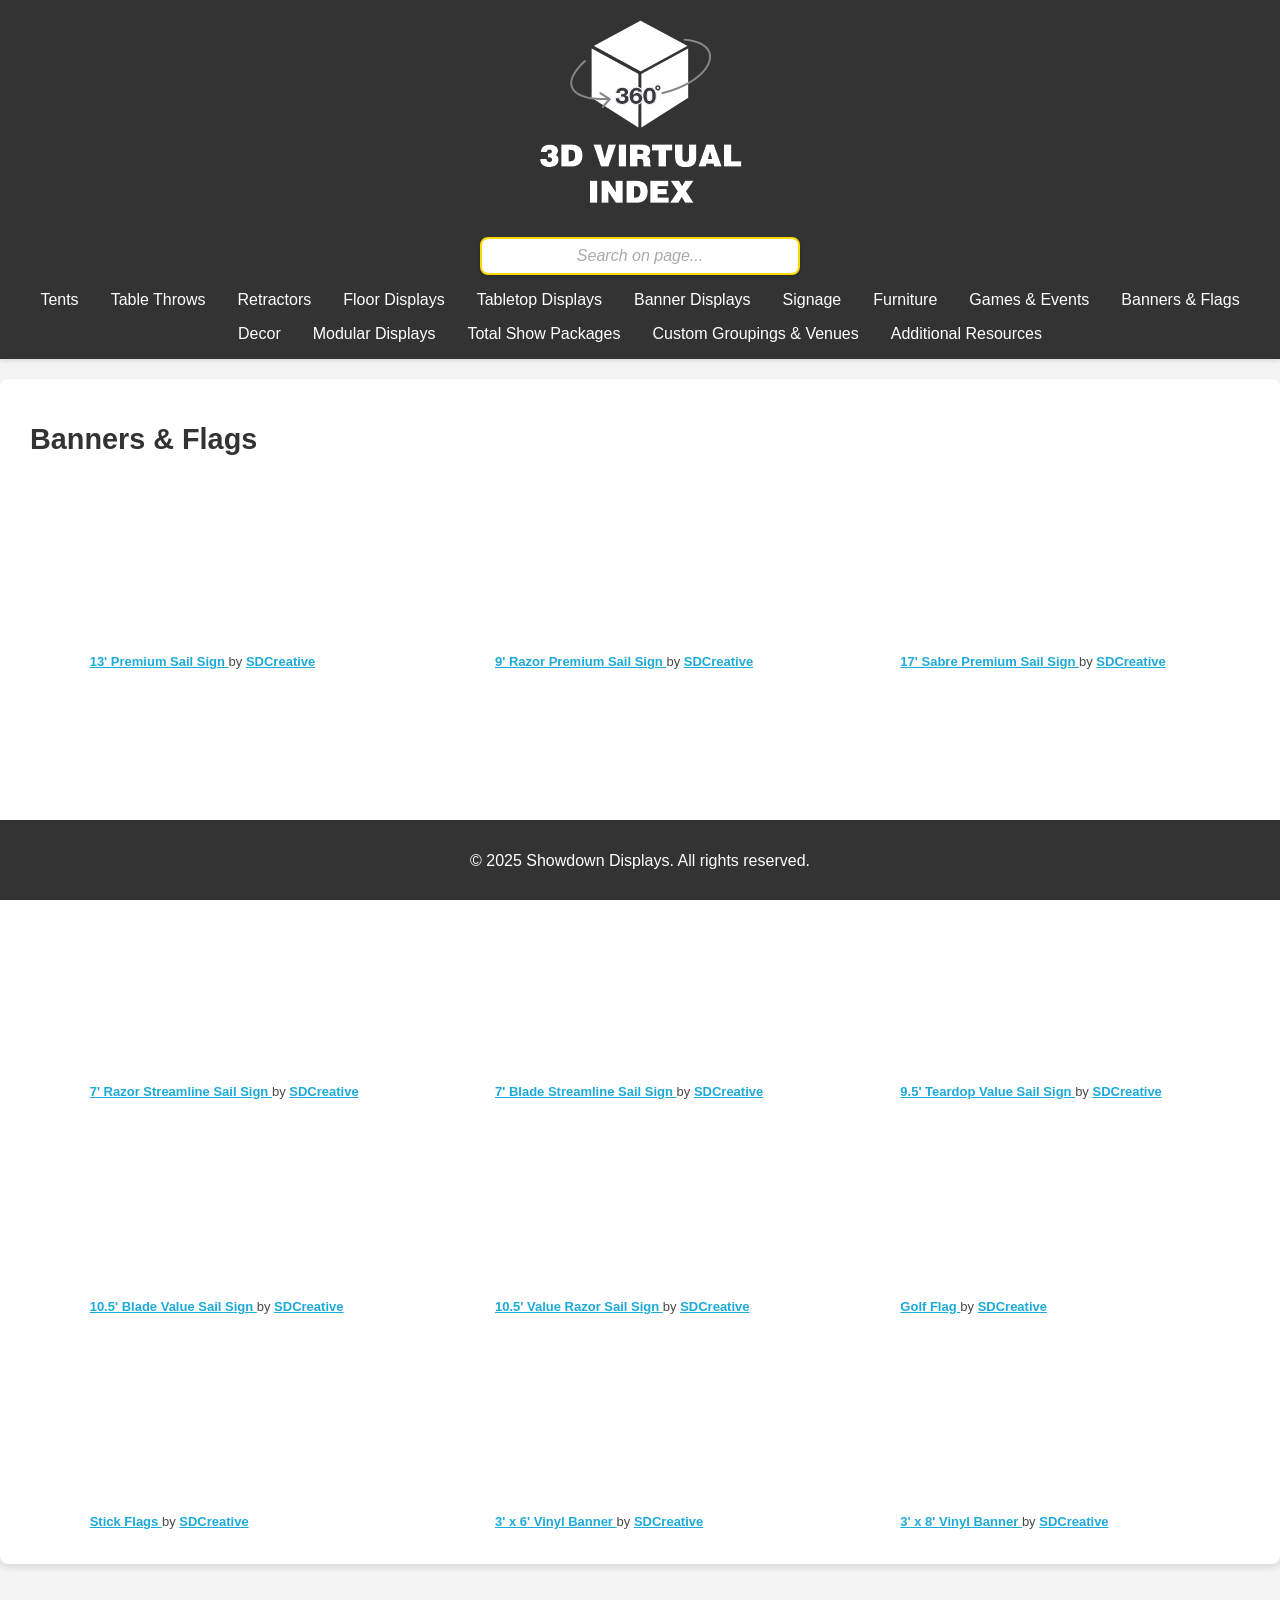
==== commit f5649843: "Add files via upload" ====
--- a/page10.html
+++ b/page10.html
@@ -3,16 +3,18 @@
 <head>
     <meta charset="UTF-8">
     <meta name="viewport" content="width=device-width, initial-scale=1.0">
-    <title>page10</title>
+    <title>page1</title>
     <link rel="stylesheet" href="styles.css">
 </head>
 <body>
     <header>
         <div class="logo">
-            <img src="logo.png" alt="3D Model Viewer">
+            <img src="logo.png" alt="Logo">
         </div>
+        <input id="searchBar" type="text" placeholder="Search on page..." />
         <nav>
-            <ul>
+            <button id="menuToggle" class="menu-toggle" aria-label="Toggle Menu">☰</button>
+            <ul id="navMenu" class="nav-menu">
                 <li><a href="index.html">Tents</a></li>
                 <li><a href="page2.html">Table Throws</a></li>
                 <li><a href="page3.html">Retractors</a></li>
@@ -30,6 +32,7 @@
                 <li><a href="page15.html">Additional Resources</a></li>
             </ul>
         </nav>
+        
     </header>
     <section id="page10" class="page hidden">
         <h2>Banners & Flags</h2>
--- a/styles.css
+++ b/styles.css
@@ -1,89 +1,156 @@
-
 /* General Styles */
 body {
     font-family: Helvetica Black, sans-serif;
     margin: 0;
     padding: 0;
     background-color: #f4f4f4;
+    margin-bottom: 80px; /* Matches footer height */
 }
 
 /* Header */
 header {
+    position: sticky;
+    top: 0;
+    z-index: 1000;
     background-color: #333;
-    color: #fff;
-    padding: 1em 0;
-    text-align: center;
-}
-
-header .logo img {
-    max-height: 500px; /* Increased size */
-    width: auto; /* Ensure proportional scaling */
-}
-
-nav ul {
+    display: flex;
+    flex-direction: column;
+    align-items: center;
+    padding: 0.5em 0;
+    box-shadow: 0 2px 4px rgba(0, 0, 0, 0.1);
+}
+
+/* Search Bar */
+#searchBar {
+    width: 85%;
+    max-width: 300px; /* Reduced width for a less dominant size */
+    margin: 1em auto 0.5em;
+    padding: 0.5em; /* Slightly reduced padding */
+    font-size: 1em;
+    border: 2px solid #ffd700; /* Highlight border */
+    border-radius: 8px;
+    box-shadow: 0 2px 4px rgba(0, 0, 0, 0.2); /* Subtle shadow */
+    outline: none;
+    background-color: #fff;
+    color: #333;
+}
+
+#searchBar::placeholder {
+    color: #aaa; /* Light placeholder text */
+    font-style: italic;
+    text-align: center;
+    content: "Search"; /* Updated placeholder text */
+}
+
+#searchBar:focus {
+    border-color: #f0b400; /* Darker yellow on focus */
+    box-shadow: 0 2px 8px rgba(255, 215, 0, 0.5); /* Glow effect */
+}
+
+/* Navigation */
+.nav-menu {
+    display: flex;
     list-style: none;
+    margin: 0;
     padding: 0;
-    margin: 0;
-    display: flex;
     justify-content: center;
     flex-wrap: wrap;
 }
 
-nav ul li {
-    margin: 0.5em;
-}
-
-nav ul li a {
+.nav-menu li a {
+    text-align: center;
     display: block;
     padding: 0.5em 1em;
+    margin: 0;
     color: #fff;
-    text-decoration: none;
-    text-align: center;
-    transition: background-color 0.3s, color 0.3s;
-}
-
-nav ul li a:hover {
-    background-color: #ffd700;
-    color: #333;
-}
-
-nav ul li a.active {
-    background-color: #ffd700;
-    color: #333;
-}
-
-/* Main Content */
+    font-size: 1em;
+    transition: background-color 0.3s, color 0.3s, box-shadow 0.3s;
+    text-decoration: none; /* Remove underline */
+}
+
+/* Yellow Box on Hover */
+.nav-menu li a:hover {
+    background-color: #ffd700;
+    color: #333;
+    box-shadow: 0 0 5px 2px #ffd700;
+    border-radius: 4px;
+}
+
+/* Active Tab Styling */
+.nav-menu li a.active {
+    background-color: #ffd700;
+    color: #333;
+    box-shadow: 0 0 5px 2px #ffd700;
+    border-radius: 4px;
+}
+
+/* Hamburger Menu */
+.menu-toggle {
+    display: none; /* Hidden by default */
+    font-size: 1.5em;
+    background: none;
+    border: none;
+    color: #fff;
+    cursor: pointer;
+    padding: 0.5em 1em; /* Increase padding for a larger button */
+}
+
+/* Content */
 main {
-    padding: 2em;
+    padding: 0 10px; /* Reduced padding for larger screens */
 }
 
 h2 {
     font-size: 1.8em;
     color: #333;
     margin-bottom: 1em;
-    padding-left: 15px; /* Add padding to the left */
-}
-
-/* Responsive Grid for Embedded Models */
+    padding-left: 10px;
+}
+
+.page {
+    margin: 20px auto;
+    padding: 20px;
+    max-width: 1800px;
+    background-color: #fff;
+    border-radius: 8px;
+    box-shadow: 0 4px 6px rgba(0, 0, 0, 0.1);
+}
+
 .model-grid {
     display: grid;
     grid-template-columns: repeat(auto-fill, minmax(300px, 1fr));
-    gap: 2em;
-    padding: 0 30px; /* Add horizontal padding for gutters */
-    padding-bottom: 80px; /* Adjust as needed */
-}
-
-.sketchfab-embed-wrapper iframe {
-    width: 100%;
-    height: 300px;
+    gap: 1em;
+    padding: 0 10px; /* Reduced horizontal padding */
+}
+
+.sketchfab-embed-wrapper {
+    margin: 10px auto;
+}
+
+/* Scroll-to-Top Button */
+#backToTop {
+    display: none;
+    position: fixed;
+    bottom: 20px;
+    right: 20px;
+    z-index: 1000;
+    background-color: #ffd700;
+    color: #333;
     border: none;
-    margin: 0 auto; /* Center embeds in grid */
-    margin-bottom: 10px; /* Add space below each embed */
-    max-width: calc(100% - 30px); /* Add a margin to prevent touching screen edges */
-    box-sizing: border-box; /* Include padding/margins in width calculation */
-}
-body {
-    margin-bottom: 80px; /* Matches the footer height */
+    outline: none;
+    width: 50px;
+    height: 50px;
+    border-radius: 50%;
+    cursor: pointer;
+    box-shadow: 0 4px 6px rgba(0, 0, 0, 0.2);
+    font-size: 18px;
+    text-align: center;
+    line-height: 50px;
+    transition: opacity 0.3s, background-color 0.3s;
+}
+
+#backToTop:hover {
+    background-color: #f0b400;
 }
 
 /* Footer */
@@ -94,30 +161,80 @@
     padding: 1em 0;
     position: fixed;
     bottom: 0;
-    left: 0; /* Ensure it starts from the left edge */
-    right: 0; /* Ensure it ends at the right edge */
-    width: 100%; /* Span the entire width */
-    box-sizing: border-box; /* Include padding in the width calculation */
-    height: 80px; /* Ensure height matches the margin-bottom of the body */
-}
-
+    left: 0;
+    right: 0;
+    width: 100%;
+    box-sizing: border-box;
+    height: 80px;
+}
+
+/* Custom Scrollbar */
+body::-webkit-scrollbar {
+    width: 12px;
+}
+
+body::-webkit-scrollbar-thumb {
+    background-color: #ffd700;
+    border-radius: 4px;
+}
+
+body::-webkit-scrollbar-track {
+    background: #333;
+}
 
 /* Responsive Design */
 @media screen and (max-width: 768px) {
+    header {
+        padding: 0.5em;
+    }
+
+    .logo img {
+        max-width: 100px;
+    }
+
+    .menu-toggle {
+        display: block;
+        padding: 0.7em 1.2em; /* Wider hamburger button */
+    }
+
+    .nav-menu {
+        display: none;
+        flex-direction: column;
+        background-color: #333;
+        position: absolute;
+        top: 100%;
+        left: 0;
+        right: 0;
+        padding: 1em;
+    }
+
+    .nav-menu.active {
+        display: flex;
+    }
+
+    .nav-menu li {
+        margin: 0.5em 0;
+    }
+
     .model-grid {
         grid-template-columns: 1fr; /* Stack items on smaller screens */
-        padding-bottom: 100px; /* Increase padding for mobile */
-        
-    }
-    body {
-        margin-bottom: 100px; /* Matches footer height on mobile */
-    }
-    nav ul {
-        flex-direction: column; /* Stack navigation links vertically */
-    }
-
-    nav ul li {
-        margin: 0.5em 0;
-    }
-}
-
+    }
+}
+
+@media screen and (min-width: 769px) {
+    .menu-toggle {
+        display: none; /* Hide hamburger menu on larger screens */
+    }
+
+    .logo img {
+        max-width: 300px; /* Larger logo on wider screens */
+    }
+
+    main {
+        padding: 0 40px; /* Reduced padding for larger screens */
+    }
+
+    .model-grid {
+        padding: 0 20px; /* Adjust grid padding */
+    }
+}
